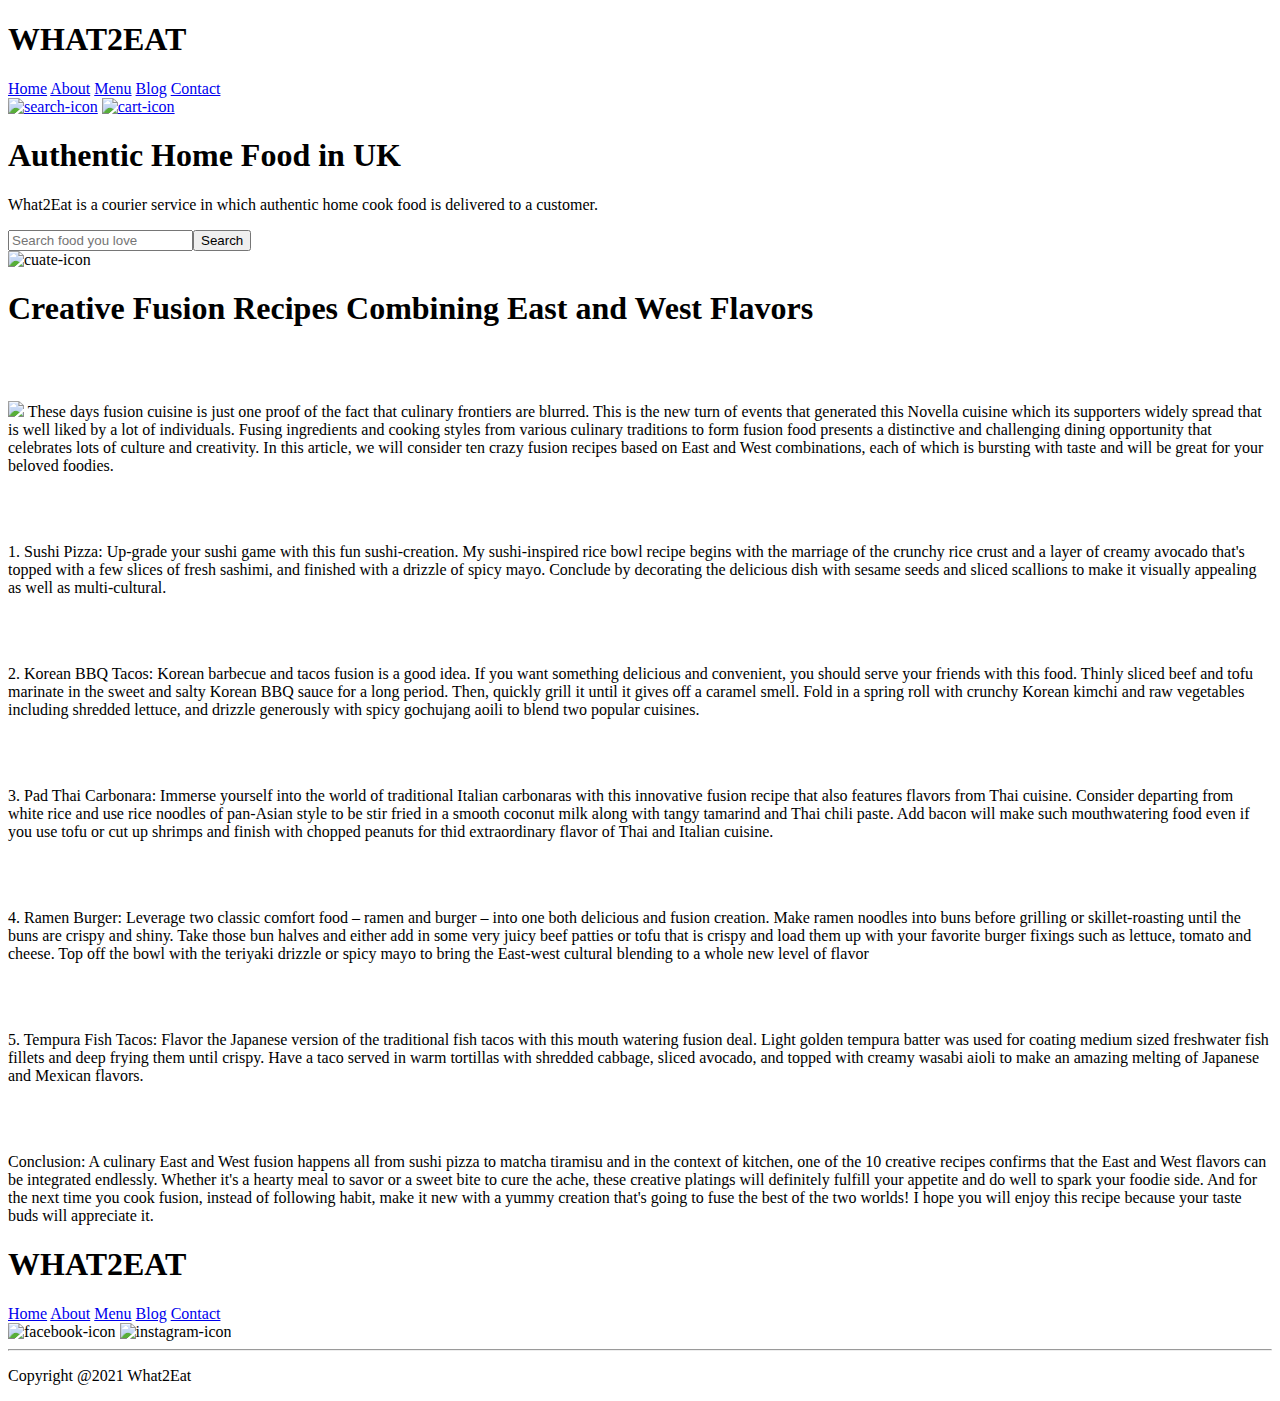
==== fusionfeast-recipes1.html @ d4540b2c "Update fusionfeast-recipes1.html" ====
<!DOCTYPE html>
<html lang="en">
  <head>
    <meta charset="UTF-8" />
    <meta http-equiv="X-UA-Compatible" content="IE=edge" />
    <meta name="viewport" content="width=device-width, initial-scale=1.0" />
    <title>What2Eat</title>
    <link rel="stylesheet" href="style.css" />

    <link rel="preconnect" href="https://fonts.googleapis.com" />
    <link rel="preconnect" href="https://fonts.gstatic.com" crossorigin />
    <link
      href="https://fonts.googleapis.com/css2?family=Squada+One&display=swap"
      rel="stylesheet"
    />
  </head>
  <body>
    <section class="firstsection" id="firstsection">
      <header>
        <div class="first">
          <h1>WHAT2EAT</h1>
        </div>
        <div class="middle">
          <a href="#firstsection">Home</a>
          <a href="#about">About</a>
          <a href="#secondsection">Menu</a>
          <a href="#fourthsection">Blog</a>
          <a href="#fifthsection">Contact</a>
        </div>
        <div class="last">
          <a href="#"
            ><img src="images/akar-icons_search.png" alt="search-icon"
          /></a>
          <a href="#"> <img src="images/cart.svg" alt="cart-icon" /></a>
        </div>
        <link rel="preconnect" href="https://fonts.googleapis.com">
<link rel="preconnect" href="https://fonts.gstatic.com" crossorigin>
<link href="https://fonts.googleapis.com/css2?family=Poppins:ital,wght@0,100;0,200;0,300;0,400;0,500;0,600;0,700;0,800;0,900;1,100;1,200;1,300;1,400;1,500;1,600;1,700;1,800;1,900&display=swap" rel="stylesheet">
      </header>

      <main id="about">
        <div class="left">
          <h1>Authentic Home Food in UK</h1>
          <p>
            What2Eat is a courier service in which authentic home cook food is
            delivered to a customer.
          </p>
          <form action="#">
            <input
              type="text"
              id="search"
              placeholder="Search food you love"
            /><input type="submit" name="Search" value="Search" id="Search" />
          </form>
        </div>
        <div class="right">
          <img src="images/cuate.png" alt="cuate-icon" />
        </div>
      </main>
    </section>

     <div>
        <h1> Creative Fusion Recipes Combining East and West Flavors</h1>
       &nbsp;&nbsp;&nbsp;&nbsp;&nbsp;&nbsp;&nbsp;&nbsp;&nbsp;&nbsp;&nbsp;&nbsp;&nbsp;&nbsp;&nbsp;&nbsp;&nbsp;&nbsp;&nbsp;&nbsp;&nbsp;&nbsp;&nbsp;&nbsp;&nbsp;&nbsp;&nbsp;&nbsp;&nbsp;&nbsp;&nbsp;&nbsp;&nbsp;&nbsp;&nbsp;&nbsp;&nbsp;&nbsp;&nbsp;&nbsp;&nbsp;&nbsp;&nbsp;&nbsp;&nbsp;&nbsp;&nbsp;&nbsp;&nbsp;&nbsp;&nbsp;&nbsp;&nbsp;&nbsp;&nbsp;&nbsp;&nbsp;&nbsp;&nbsp;&nbsp;&nbsp;&nbsp;&nbsp;&nbsp;&nbsp;&nbsp;&nbsp;&nbsp;&nbsp;&nbsp;&nbsp;&nbsp;&nbsp;&nbsp;&nbsp;&nbsp;&nbsp;&nbsp;&nbsp;&nbsp;&nbsp;&nbsp;&nbsp;&nbsp;&nbsp;&nbsp;&nbsp;&nbsp;&nbsp;&nbsp;&nbsp;&nbsp;&nbsp;&nbsp;&nbsp;&nbsp;&nbsp;&nbsp;&nbsp;&nbsp;&nbsp;&nbsp;&nbsp;&nbsp;&nbsp;&nbsp;&nbsp;&nbsp;&nbsp;&nbsp;&nbsp;&nbsp;&nbsp;&nbsp;&nbsp;&nbsp;&nbsp;&nbsp;&nbsp;&nbsp;&nbsp;&nbsp;&nbsp;&nbsp;&nbsp;&nbsp;&nbsp;&nbsp;&nbsp;&nbsp;&nbsp;&nbsp;&nbsp;&nbsp;&nbsp;&nbsp;&nbsp;&nbsp;&nbsp;&nbsp;&nbsp;&nbsp;&nbsp;&nbsp;
       &nbsp;&nbsp;&nbsp;&nbsp;&nbsp;&nbsp;&nbsp;&nbsp;&nbsp;&nbsp;&nbsp;&nbsp;&nbsp;&nbsp;&nbsp;&nbsp;&nbsp;&nbsp;&nbsp;&nbsp;&nbsp;&nbsp;&nbsp;&nbsp;&nbsp;&nbsp;&nbsp;&nbsp;&nbsp;&nbsp;&nbsp;&nbsp;&nbsp;&nbsp;&nbsp;&nbsp;&nbsp;&nbsp;&nbsp;&nbsp;&nbsp;&nbsp;&nbsp;&nbsp;&nbsp;&nbsp;&nbsp;&nbsp;&nbsp;&nbsp;&nbsp;&nbsp;&nbsp;&nbsp;&nbsp;&nbsp;&nbsp;&nbsp;&nbsp;&nbsp;&nbsp;&nbsp;&nbsp;&nbsp;&nbsp;&nbsp;&nbsp;&nbsp;&nbsp;&nbsp;&nbsp;&nbsp;&nbsp;&nbsp;&nbsp;&nbsp;&nbsp;&nbsp;&nbsp;&nbsp;&nbsp;&nbsp;&nbsp;&nbsp;&nbsp;&nbsp;&nbsp;&nbsp;&nbsp;&nbsp;&nbsp;&nbsp;&nbsp;&nbsp;&nbsp;&nbsp;&nbsp;&nbsp;&nbsp;&nbsp;&nbsp;&nbsp;&nbsp;&nbsp;&nbsp;&nbsp;&nbsp;&nbsp;&nbsp;&nbsp;&nbsp;&nbsp;&nbsp;&nbsp;&nbsp;&nbsp;&nbsp;&nbsp;&nbsp;&nbsp;&nbsp;&nbsp;&nbsp;&nbsp;&nbsp;&nbsp;&nbsp;&nbsp;&nbsp;&nbsp;&nbsp;&nbsp;&nbsp;&nbsp;&nbsp;&nbsp;&nbsp;&nbsp;&nbsp;&nbsp;&nbsp;&nbsp;&nbsp;&nbsp;
       &nbsp;&nbsp;&nbsp;&nbsp;&nbsp;&nbsp;&nbsp;&nbsp;&nbsp;&nbsp;&nbsp;&nbsp;&nbsp;&nbsp;&nbsp;&nbsp;&nbsp;&nbsp;&nbsp;&nbsp;&nbsp;&nbsp;&nbsp;&nbsp;&nbsp;&nbsp;&nbsp;&nbsp;&nbsp;&nbsp;&nbsp;&nbsp;&nbsp;&nbsp;&nbsp;&nbsp;&nbsp;&nbsp;&nbsp;&nbsp;&nbsp;&nbsp;&nbsp;&nbsp;&nbsp;&nbsp;&nbsp;&nbsp;&nbsp;&nbsp;&nbsp;&nbsp;&nbsp;&nbsp;&nbsp;&nbsp;&nbsp;&nbsp;&nbsp;&nbsp;&nbsp;&nbsp;&nbsp;&nbsp;&nbsp;&nbsp;&nbsp;&nbsp;&nbsp;&nbsp;&nbsp;&nbsp;&nbsp;&nbsp;&nbsp;&nbsp;&nbsp;&nbsp;&nbsp;&nbsp;&nbsp;&nbsp;&nbsp;&nbsp;&nbsp;&nbsp;&nbsp;&nbsp;&nbsp;&nbsp;&nbsp;&nbsp;&nbsp;&nbsp;&nbsp;&nbsp;&nbsp;&nbsp;&nbsp;&nbsp;&nbsp;&nbsp;&nbsp;&nbsp;&nbsp;&nbsp;&nbsp;&nbsp;&nbsp;&nbsp;&nbsp;&nbsp;&nbsp;&nbsp;&nbsp;&nbsp;&nbsp;&nbsp;&nbsp;&nbsp;&nbsp;&nbsp;&nbsp;&nbsp;&nbsp;&nbsp;&nbsp;&nbsp;&nbsp;&nbsp;&nbsp;&nbsp;&nbsp;&nbsp;&nbsp;&nbsp;&nbsp;&nbsp;&nbsp;&nbsp;&nbsp;&nbsp;&nbsp;&nbsp;
       &nbsp;&nbsp;&nbsp;&nbsp;&nbsp;&nbsp;&nbsp;&nbsp;&nbsp;&nbsp;&nbsp;&nbsp;&nbsp;&nbsp;&nbsp;&nbsp;&nbsp;&nbsp;&nbsp;&nbsp;&nbsp;&nbsp;&nbsp;&nbsp;&nbsp;&nbsp;&nbsp;&nbsp;&nbsp;&nbsp;&nbsp;&nbsp;&nbsp;&nbsp;&nbsp;&nbsp;&nbsp;&nbsp;&nbsp;&nbsp;&nbsp;&nbsp;&nbsp;&nbsp;&nbsp;&nbsp;&nbsp;&nbsp;&nbsp;&nbsp;&nbsp;&nbsp;&nbsp;&nbsp;&nbsp;&nbsp;&nbsp;&nbsp;&nbsp;&nbsp;&nbsp;&nbsp;&nbsp;&nbsp;&nbsp;&nbsp;&nbsp;&nbsp;&nbsp;&nbsp;&nbsp;&nbsp;&nbsp;&nbsp;&nbsp;&nbsp;&nbsp;&nbsp;&nbsp;&nbsp;&nbsp;&nbsp;&nbsp;&nbsp;&nbsp;&nbsp;&nbsp;&nbsp;&nbsp;&nbsp;&nbsp;&nbsp;&nbsp;&nbsp;&nbsp;&nbsp;&nbsp;&nbsp;&nbsp;&nbsp;&nbsp;&nbsp;&nbsp;&nbsp;&nbsp;&nbsp;&nbsp;&nbsp;&nbsp;&nbsp;&nbsp;&nbsp;&nbsp;&nbsp;&nbsp;&nbsp;&nbsp;&nbsp;&nbsp;&nbsp;&nbsp;&nbsp;&nbsp;&nbsp;&nbsp;&nbsp;&nbsp;&nbsp;&nbsp;&nbsp;&nbsp;&nbsp;&nbsp;&nbsp;&nbsp;&nbsp;&nbsp;&nbsp;&nbsp;&nbsp;&nbsp;&nbsp;&nbsp;&nbsp;
      
          <p>
          <img src="images/1.jpeg">
          These days fusion cuisine is just one proof of the fact that culinary frontiers are blurred. This is the new turn of events that generated this Novella cuisine which its supporters widely spread that is well liked by a lot of individuals. Fusing ingredients and cooking styles from various culinary traditions to form fusion food presents a distinctive and challenging dining opportunity that celebrates lots of culture and creativity. In this article, we will consider ten crazy fusion recipes based on East and West combinations, each of which is bursting with taste and will be great for your beloved foodies.        </p>
          &nbsp;&nbsp;&nbsp;&nbsp;&nbsp;&nbsp;&nbsp;&nbsp;&nbsp;&nbsp;&nbsp;&nbsp;&nbsp;&nbsp;&nbsp;&nbsp;&nbsp;&nbsp;&nbsp;&nbsp;&nbsp;&nbsp;&nbsp;&nbsp;&nbsp;&nbsp;&nbsp;&nbsp;&nbsp;&nbsp;&nbsp;&nbsp;&nbsp;&nbsp;&nbsp;&nbsp;&nbsp;&nbsp;&nbsp;&nbsp;&nbsp;&nbsp;&nbsp;&nbsp;&nbsp;&nbsp;&nbsp;&nbsp;&nbsp;&nbsp;&nbsp;&nbsp;&nbsp;&nbsp;&nbsp;&nbsp;&nbsp;&nbsp;&nbsp;&nbsp;&nbsp;&nbsp;&nbsp;&nbsp;&nbsp;&nbsp;&nbsp;&nbsp;&nbsp;&nbsp;&nbsp;&nbsp;&nbsp;&nbsp;&nbsp;&nbsp;&nbsp;&nbsp;&nbsp;&nbsp;&nbsp;&nbsp;&nbsp;&nbsp;&nbsp;&nbsp;&nbsp;&nbsp;&nbsp;&nbsp;&nbsp;&nbsp;&nbsp;&nbsp;&nbsp;&nbsp;&nbsp;&nbsp;&nbsp;&nbsp;&nbsp;&nbsp;&nbsp;&nbsp;&nbsp;&nbsp;&nbsp;&nbsp;&nbsp;&nbsp;&nbsp;&nbsp;&nbsp;&nbsp;&nbsp;&nbsp;&nbsp;&nbsp;&nbsp;&nbsp;&nbsp;&nbsp;&nbsp;&nbsp;&nbsp;&nbsp;&nbsp;&nbsp;&nbsp;&nbsp;&nbsp;&nbsp;&nbsp;&nbsp;&nbsp;&nbsp;&nbsp;&nbsp;&nbsp;&nbsp;&nbsp;&nbsp;&nbsp;&nbsp;
          &nbsp;&nbsp;&nbsp;&nbsp;&nbsp;&nbsp;&nbsp;&nbsp;&nbsp;&nbsp;&nbsp;&nbsp;&nbsp;&nbsp;&nbsp;&nbsp;&nbsp;&nbsp;&nbsp;&nbsp;&nbsp;&nbsp;&nbsp;&nbsp;&nbsp;&nbsp;&nbsp;&nbsp;&nbsp;&nbsp;&nbsp;&nbsp;&nbsp;&nbsp;&nbsp;&nbsp;&nbsp;&nbsp;&nbsp;&nbsp;&nbsp;&nbsp;&nbsp;&nbsp;&nbsp;&nbsp;&nbsp;&nbsp;&nbsp;&nbsp;&nbsp;&nbsp;&nbsp;&nbsp;&nbsp;&nbsp;&nbsp;&nbsp;&nbsp;&nbsp;&nbsp;&nbsp;&nbsp;&nbsp;&nbsp;&nbsp;&nbsp;&nbsp;&nbsp;&nbsp;&nbsp;&nbsp;&nbsp;&nbsp;&nbsp;&nbsp;&nbsp;&nbsp;&nbsp;&nbsp;&nbsp;&nbsp;&nbsp;&nbsp;&nbsp;&nbsp;&nbsp;&nbsp;&nbsp;&nbsp;&nbsp;&nbsp;&nbsp;&nbsp;&nbsp;&nbsp;&nbsp;&nbsp;&nbsp;&nbsp;&nbsp;&nbsp;&nbsp;&nbsp;&nbsp;&nbsp;&nbsp;&nbsp;&nbsp;&nbsp;&nbsp;&nbsp;&nbsp;&nbsp;&nbsp;&nbsp;&nbsp;&nbsp;&nbsp;&nbsp;&nbsp;&nbsp;&nbsp;&nbsp;&nbsp;&nbsp;&nbsp;&nbsp;&nbsp;&nbsp;&nbsp;&nbsp;&nbsp;&nbsp;&nbsp;&nbsp;&nbsp;&nbsp;&nbsp;&nbsp;&nbsp;&nbsp;&nbsp;&nbsp;
          &nbsp;&nbsp;&nbsp;&nbsp;&nbsp;&nbsp;&nbsp;&nbsp;&nbsp;&nbsp;&nbsp;&nbsp;&nbsp;&nbsp;&nbsp;&nbsp;&nbsp;&nbsp;&nbsp;&nbsp;&nbsp;&nbsp;&nbsp;&nbsp;&nbsp;&nbsp;&nbsp;&nbsp;&nbsp;&nbsp;&nbsp;&nbsp;&nbsp;&nbsp;&nbsp;&nbsp;&nbsp;&nbsp;&nbsp;&nbsp;&nbsp;&nbsp;&nbsp;&nbsp;&nbsp;&nbsp;&nbsp;&nbsp;&nbsp;&nbsp;&nbsp;&nbsp;&nbsp;&nbsp;&nbsp;&nbsp;&nbsp;&nbsp;&nbsp;&nbsp;&nbsp;&nbsp;&nbsp;&nbsp;&nbsp;&nbsp;&nbsp;&nbsp;&nbsp;&nbsp;&nbsp;&nbsp;&nbsp;&nbsp;&nbsp;&nbsp;&nbsp;&nbsp;&nbsp;&nbsp;&nbsp;&nbsp;&nbsp;&nbsp;&nbsp;&nbsp;&nbsp;&nbsp;&nbsp;&nbsp;&nbsp;&nbsp;&nbsp;&nbsp;&nbsp;&nbsp;&nbsp;&nbsp;&nbsp;&nbsp;&nbsp;&nbsp;&nbsp;&nbsp;&nbsp;&nbsp;&nbsp;&nbsp;&nbsp;&nbsp;&nbsp;&nbsp;&nbsp;&nbsp;&nbsp;&nbsp;&nbsp;&nbsp;&nbsp;&nbsp;&nbsp;&nbsp;&nbsp;&nbsp;&nbsp;&nbsp;&nbsp;&nbsp;&nbsp;&nbsp;&nbsp;&nbsp;&nbsp;&nbsp;&nbsp;&nbsp;&nbsp;&nbsp;&nbsp;&nbsp;&nbsp;&nbsp;&nbsp;&nbsp;
          &nbsp;&nbsp;&nbsp;&nbsp;&nbsp;&nbsp;&nbsp;&nbsp;&nbsp;&nbsp;&nbsp;&nbsp;&nbsp;&nbsp;&nbsp;&nbsp;&nbsp;&nbsp;&nbsp;&nbsp;&nbsp;&nbsp;&nbsp;&nbsp;&nbsp;&nbsp;&nbsp;&nbsp;&nbsp;&nbsp;&nbsp;&nbsp;&nbsp;&nbsp;&nbsp;&nbsp;&nbsp;&nbsp;&nbsp;&nbsp;&nbsp;&nbsp;&nbsp;&nbsp;&nbsp;&nbsp;&nbsp;&nbsp;&nbsp;&nbsp;&nbsp;&nbsp;&nbsp;&nbsp;&nbsp;&nbsp;&nbsp;&nbsp;&nbsp;&nbsp;&nbsp;&nbsp;&nbsp;&nbsp;&nbsp;&nbsp;&nbsp;&nbsp;&nbsp;&nbsp;&nbsp;&nbsp;&nbsp;&nbsp;&nbsp;&nbsp;&nbsp;&nbsp;&nbsp;&nbsp;&nbsp;&nbsp;&nbsp;&nbsp;&nbsp;&nbsp;&nbsp;&nbsp;&nbsp;&nbsp;&nbsp;&nbsp;&nbsp;&nbsp;&nbsp;&nbsp;&nbsp;&nbsp;&nbsp;&nbsp;&nbsp;&nbsp;&nbsp;&nbsp;&nbsp;&nbsp;&nbsp;&nbsp;&nbsp;&nbsp;&nbsp;&nbsp;&nbsp;&nbsp;&nbsp;&nbsp;&nbsp;&nbsp;&nbsp;&nbsp;&nbsp;&nbsp;&nbsp;&nbsp;&nbsp;&nbsp;&nbsp;&nbsp;&nbsp;&nbsp;&nbsp;&nbsp;&nbsp;&nbsp;&nbsp;&nbsp;&nbsp;&nbsp;&nbsp;&nbsp;&nbsp;&nbsp;&nbsp;&nbsp;
          <p>
            1. Sushi Pizza:
            Up-grade your sushi game with this fun sushi-creation. My sushi-inspired rice bowl recipe begins with the marriage of the crunchy rice crust and a layer of creamy avocado that's topped with a few slices of fresh sashimi, and finished with a drizzle of spicy mayo. Conclude by decorating the delicious dish with sesame seeds and sliced scallions to make it visually appealing as well as multi-cultural.
          </p>
          &nbsp;&nbsp;&nbsp;&nbsp;&nbsp;&nbsp;&nbsp;&nbsp;&nbsp;&nbsp;&nbsp;&nbsp;&nbsp;&nbsp;&nbsp;&nbsp;&nbsp;&nbsp;&nbsp;&nbsp;&nbsp;&nbsp;&nbsp;&nbsp;&nbsp;&nbsp;&nbsp;&nbsp;&nbsp;&nbsp;&nbsp;&nbsp;&nbsp;&nbsp;&nbsp;&nbsp;&nbsp;&nbsp;&nbsp;&nbsp;&nbsp;&nbsp;&nbsp;&nbsp;&nbsp;&nbsp;&nbsp;&nbsp;&nbsp;&nbsp;&nbsp;&nbsp;&nbsp;&nbsp;&nbsp;&nbsp;&nbsp;&nbsp;&nbsp;&nbsp;&nbsp;&nbsp;&nbsp;&nbsp;&nbsp;&nbsp;&nbsp;&nbsp;&nbsp;&nbsp;&nbsp;&nbsp;&nbsp;&nbsp;&nbsp;&nbsp;&nbsp;&nbsp;&nbsp;&nbsp;&nbsp;&nbsp;&nbsp;&nbsp;&nbsp;&nbsp;&nbsp;&nbsp;&nbsp;&nbsp;&nbsp;&nbsp;&nbsp;&nbsp;&nbsp;&nbsp;&nbsp;&nbsp;&nbsp;&nbsp;&nbsp;&nbsp;&nbsp;&nbsp;&nbsp;&nbsp;&nbsp;&nbsp;&nbsp;&nbsp;&nbsp;&nbsp;&nbsp;&nbsp;&nbsp;&nbsp;&nbsp;&nbsp;&nbsp;&nbsp;&nbsp;&nbsp;&nbsp;&nbsp;&nbsp;&nbsp;&nbsp;&nbsp;&nbsp;&nbsp;&nbsp;&nbsp;&nbsp;&nbsp;&nbsp;&nbsp;&nbsp;&nbsp;&nbsp;&nbsp;&nbsp;&nbsp;&nbsp;&nbsp;
          &nbsp;&nbsp;&nbsp;&nbsp;&nbsp;&nbsp;&nbsp;&nbsp;&nbsp;&nbsp;&nbsp;&nbsp;&nbsp;&nbsp;&nbsp;&nbsp;&nbsp;&nbsp;&nbsp;&nbsp;&nbsp;&nbsp;&nbsp;&nbsp;&nbsp;&nbsp;&nbsp;&nbsp;&nbsp;&nbsp;&nbsp;&nbsp;&nbsp;&nbsp;&nbsp;&nbsp;&nbsp;&nbsp;&nbsp;&nbsp;&nbsp;&nbsp;&nbsp;&nbsp;&nbsp;&nbsp;&nbsp;&nbsp;&nbsp;&nbsp;&nbsp;&nbsp;&nbsp;&nbsp;&nbsp;&nbsp;&nbsp;&nbsp;&nbsp;&nbsp;&nbsp;&nbsp;&nbsp;&nbsp;&nbsp;&nbsp;&nbsp;&nbsp;&nbsp;&nbsp;&nbsp;&nbsp;&nbsp;&nbsp;&nbsp;&nbsp;&nbsp;&nbsp;&nbsp;&nbsp;&nbsp;&nbsp;&nbsp;&nbsp;&nbsp;&nbsp;&nbsp;&nbsp;&nbsp;&nbsp;&nbsp;&nbsp;&nbsp;&nbsp;&nbsp;&nbsp;&nbsp;&nbsp;&nbsp;&nbsp;&nbsp;&nbsp;&nbsp;&nbsp;&nbsp;&nbsp;&nbsp;&nbsp;&nbsp;&nbsp;&nbsp;&nbsp;&nbsp;&nbsp;&nbsp;&nbsp;&nbsp;&nbsp;&nbsp;&nbsp;&nbsp;&nbsp;&nbsp;&nbsp;&nbsp;&nbsp;&nbsp;&nbsp;&nbsp;&nbsp;&nbsp;&nbsp;&nbsp;&nbsp;&nbsp;&nbsp;&nbsp;&nbsp;&nbsp;&nbsp;&nbsp;&nbsp;&nbsp;&nbsp;
          &nbsp;&nbsp;&nbsp;&nbsp;&nbsp;&nbsp;&nbsp;&nbsp;&nbsp;&nbsp;&nbsp;&nbsp;&nbsp;&nbsp;&nbsp;&nbsp;&nbsp;&nbsp;&nbsp;&nbsp;&nbsp;&nbsp;&nbsp;&nbsp;&nbsp;&nbsp;&nbsp;&nbsp;&nbsp;&nbsp;&nbsp;&nbsp;&nbsp;&nbsp;&nbsp;&nbsp;&nbsp;&nbsp;&nbsp;&nbsp;&nbsp;&nbsp;&nbsp;&nbsp;&nbsp;&nbsp;&nbsp;&nbsp;&nbsp;&nbsp;&nbsp;&nbsp;&nbsp;&nbsp;&nbsp;&nbsp;&nbsp;&nbsp;&nbsp;&nbsp;&nbsp;&nbsp;&nbsp;&nbsp;&nbsp;&nbsp;&nbsp;&nbsp;&nbsp;&nbsp;&nbsp;&nbsp;&nbsp;&nbsp;&nbsp;&nbsp;&nbsp;&nbsp;&nbsp;&nbsp;&nbsp;&nbsp;&nbsp;&nbsp;&nbsp;&nbsp;&nbsp;&nbsp;&nbsp;&nbsp;&nbsp;&nbsp;&nbsp;&nbsp;&nbsp;&nbsp;&nbsp;&nbsp;&nbsp;&nbsp;&nbsp;&nbsp;&nbsp;&nbsp;&nbsp;&nbsp;&nbsp;&nbsp;&nbsp;&nbsp;&nbsp;&nbsp;&nbsp;&nbsp;&nbsp;&nbsp;&nbsp;&nbsp;&nbsp;&nbsp;&nbsp;&nbsp;&nbsp;&nbsp;&nbsp;&nbsp;&nbsp;&nbsp;&nbsp;&nbsp;&nbsp;&nbsp;&nbsp;&nbsp;&nbsp;&nbsp;&nbsp;&nbsp;&nbsp;&nbsp;&nbsp;&nbsp;&nbsp;&nbsp;
          &nbsp;&nbsp;&nbsp;&nbsp;&nbsp;&nbsp;&nbsp;&nbsp;&nbsp;&nbsp;&nbsp;&nbsp;&nbsp;&nbsp;&nbsp;&nbsp;&nbsp;&nbsp;&nbsp;&nbsp;&nbsp;&nbsp;&nbsp;&nbsp;&nbsp;&nbsp;&nbsp;&nbsp;&nbsp;&nbsp;&nbsp;&nbsp;&nbsp;&nbsp;&nbsp;&nbsp;&nbsp;&nbsp;&nbsp;&nbsp;&nbsp;&nbsp;&nbsp;&nbsp;&nbsp;&nbsp;&nbsp;&nbsp;&nbsp;&nbsp;&nbsp;&nbsp;&nbsp;&nbsp;&nbsp;&nbsp;&nbsp;&nbsp;&nbsp;&nbsp;&nbsp;&nbsp;&nbsp;&nbsp;&nbsp;&nbsp;&nbsp;&nbsp;&nbsp;&nbsp;&nbsp;&nbsp;&nbsp;&nbsp;&nbsp;&nbsp;&nbsp;&nbsp;&nbsp;&nbsp;&nbsp;&nbsp;&nbsp;&nbsp;&nbsp;&nbsp;&nbsp;&nbsp;&nbsp;&nbsp;&nbsp;&nbsp;&nbsp;&nbsp;&nbsp;&nbsp;&nbsp;&nbsp;&nbsp;&nbsp;&nbsp;&nbsp;&nbsp;&nbsp;&nbsp;&nbsp;&nbsp;&nbsp;&nbsp;&nbsp;&nbsp;&nbsp;&nbsp;&nbsp;&nbsp;&nbsp;&nbsp;&nbsp;&nbsp;&nbsp;&nbsp;&nbsp;&nbsp;&nbsp;&nbsp;&nbsp;&nbsp;&nbsp;&nbsp;&nbsp;&nbsp;&nbsp;&nbsp;&nbsp;&nbsp;&nbsp;&nbsp;&nbsp;&nbsp;&nbsp;&nbsp;&nbsp;&nbsp;&nbsp;
          <p>
            2. Korean BBQ Tacos:
            Korean barbecue and tacos fusion is a good idea. If you want something delicious and convenient, you should serve your friends with this food. Thinly sliced beef and tofu marinate in the sweet and salty Korean BBQ sauce for a long period. Then, quickly grill it until it gives off a caramel smell. Fold in a spring roll with crunchy Korean kimchi and raw vegetables including shredded lettuce, and drizzle generously with spicy gochujang aoili to blend two popular cuisines.
          </p>
           &nbsp;&nbsp;&nbsp;&nbsp;&nbsp;&nbsp;&nbsp;&nbsp;&nbsp;&nbsp;&nbsp;&nbsp;&nbsp;&nbsp;&nbsp;&nbsp;&nbsp;&nbsp;&nbsp;&nbsp;&nbsp;&nbsp;&nbsp;&nbsp;&nbsp;&nbsp;&nbsp;&nbsp;&nbsp;&nbsp;&nbsp;&nbsp;&nbsp;&nbsp;&nbsp;&nbsp;&nbsp;&nbsp;&nbsp;&nbsp;&nbsp;&nbsp;&nbsp;&nbsp;&nbsp;&nbsp;&nbsp;&nbsp;&nbsp;&nbsp;&nbsp;&nbsp;&nbsp;&nbsp;&nbsp;&nbsp;&nbsp;&nbsp;&nbsp;&nbsp;&nbsp;&nbsp;&nbsp;&nbsp;&nbsp;&nbsp;&nbsp;&nbsp;&nbsp;&nbsp;&nbsp;&nbsp;&nbsp;&nbsp;&nbsp;&nbsp;&nbsp;&nbsp;&nbsp;&nbsp;&nbsp;&nbsp;&nbsp;&nbsp;&nbsp;&nbsp;&nbsp;&nbsp;&nbsp;&nbsp;&nbsp;&nbsp;&nbsp;&nbsp;&nbsp;&nbsp;&nbsp;&nbsp;&nbsp;&nbsp;&nbsp;&nbsp;&nbsp;&nbsp;&nbsp;&nbsp;&nbsp;&nbsp;&nbsp;&nbsp;&nbsp;&nbsp;&nbsp;&nbsp;&nbsp;&nbsp;&nbsp;&nbsp;&nbsp;&nbsp;&nbsp;&nbsp;&nbsp;&nbsp;&nbsp;&nbsp;&nbsp;&nbsp;&nbsp;&nbsp;&nbsp;&nbsp;&nbsp;&nbsp;&nbsp;&nbsp;&nbsp;&nbsp;&nbsp;&nbsp;&nbsp;&nbsp;&nbsp;&nbsp;
          &nbsp;&nbsp;&nbsp;&nbsp;&nbsp;&nbsp;&nbsp;&nbsp;&nbsp;&nbsp;&nbsp;&nbsp;&nbsp;&nbsp;&nbsp;&nbsp;&nbsp;&nbsp;&nbsp;&nbsp;&nbsp;&nbsp;&nbsp;&nbsp;&nbsp;&nbsp;&nbsp;&nbsp;&nbsp;&nbsp;&nbsp;&nbsp;&nbsp;&nbsp;&nbsp;&nbsp;&nbsp;&nbsp;&nbsp;&nbsp;&nbsp;&nbsp;&nbsp;&nbsp;&nbsp;&nbsp;&nbsp;&nbsp;&nbsp;&nbsp;&nbsp;&nbsp;&nbsp;&nbsp;&nbsp;&nbsp;&nbsp;&nbsp;&nbsp;&nbsp;&nbsp;&nbsp;&nbsp;&nbsp;&nbsp;&nbsp;&nbsp;&nbsp;&nbsp;&nbsp;&nbsp;&nbsp;&nbsp;&nbsp;&nbsp;&nbsp;&nbsp;&nbsp;&nbsp;&nbsp;&nbsp;&nbsp;&nbsp;&nbsp;&nbsp;&nbsp;&nbsp;&nbsp;&nbsp;&nbsp;&nbsp;&nbsp;&nbsp;&nbsp;&nbsp;&nbsp;&nbsp;&nbsp;&nbsp;&nbsp;&nbsp;&nbsp;&nbsp;&nbsp;&nbsp;&nbsp;&nbsp;&nbsp;&nbsp;&nbsp;&nbsp;&nbsp;&nbsp;&nbsp;&nbsp;&nbsp;&nbsp;&nbsp;&nbsp;&nbsp;&nbsp;&nbsp;&nbsp;&nbsp;&nbsp;&nbsp;&nbsp;&nbsp;&nbsp;&nbsp;&nbsp;&nbsp;&nbsp;&nbsp;&nbsp;&nbsp;&nbsp;&nbsp;&nbsp;&nbsp;&nbsp;&nbsp;&nbsp;&nbsp;
          &nbsp;&nbsp;&nbsp;&nbsp;&nbsp;&nbsp;&nbsp;&nbsp;&nbsp;&nbsp;&nbsp;&nbsp;&nbsp;&nbsp;&nbsp;&nbsp;&nbsp;&nbsp;&nbsp;&nbsp;&nbsp;&nbsp;&nbsp;&nbsp;&nbsp;&nbsp;&nbsp;&nbsp;&nbsp;&nbsp;&nbsp;&nbsp;&nbsp;&nbsp;&nbsp;&nbsp;&nbsp;&nbsp;&nbsp;&nbsp;&nbsp;&nbsp;&nbsp;&nbsp;&nbsp;&nbsp;&nbsp;&nbsp;&nbsp;&nbsp;&nbsp;&nbsp;&nbsp;&nbsp;&nbsp;&nbsp;&nbsp;&nbsp;&nbsp;&nbsp;&nbsp;&nbsp;&nbsp;&nbsp;&nbsp;&nbsp;&nbsp;&nbsp;&nbsp;&nbsp;&nbsp;&nbsp;&nbsp;&nbsp;&nbsp;&nbsp;&nbsp;&nbsp;&nbsp;&nbsp;&nbsp;&nbsp;&nbsp;&nbsp;&nbsp;&nbsp;&nbsp;&nbsp;&nbsp;&nbsp;&nbsp;&nbsp;&nbsp;&nbsp;&nbsp;&nbsp;&nbsp;&nbsp;&nbsp;&nbsp;&nbsp;&nbsp;&nbsp;&nbsp;&nbsp;&nbsp;&nbsp;&nbsp;&nbsp;&nbsp;&nbsp;&nbsp;&nbsp;&nbsp;&nbsp;&nbsp;&nbsp;&nbsp;&nbsp;&nbsp;&nbsp;&nbsp;&nbsp;&nbsp;&nbsp;&nbsp;&nbsp;&nbsp;&nbsp;&nbsp;&nbsp;&nbsp;&nbsp;&nbsp;&nbsp;&nbsp;&nbsp;&nbsp;&nbsp;&nbsp;&nbsp;&nbsp;&nbsp;&nbsp;
          &nbsp;&nbsp;&nbsp;&nbsp;&nbsp;&nbsp;&nbsp;&nbsp;&nbsp;&nbsp;&nbsp;&nbsp;&nbsp;&nbsp;&nbsp;&nbsp;&nbsp;&nbsp;&nbsp;&nbsp;&nbsp;&nbsp;&nbsp;&nbsp;&nbsp;&nbsp;&nbsp;&nbsp;&nbsp;&nbsp;&nbsp;&nbsp;&nbsp;&nbsp;&nbsp;&nbsp;&nbsp;&nbsp;&nbsp;&nbsp;&nbsp;&nbsp;&nbsp;&nbsp;&nbsp;&nbsp;&nbsp;&nbsp;&nbsp;&nbsp;&nbsp;&nbsp;&nbsp;&nbsp;&nbsp;&nbsp;&nbsp;&nbsp;&nbsp;&nbsp;&nbsp;&nbsp;&nbsp;&nbsp;&nbsp;&nbsp;&nbsp;&nbsp;&nbsp;&nbsp;&nbsp;&nbsp;&nbsp;&nbsp;&nbsp;&nbsp;&nbsp;&nbsp;&nbsp;&nbsp;&nbsp;&nbsp;&nbsp;&nbsp;&nbsp;&nbsp;&nbsp;&nbsp;&nbsp;&nbsp;&nbsp;&nbsp;&nbsp;&nbsp;&nbsp;&nbsp;&nbsp;&nbsp;&nbsp;&nbsp;&nbsp;&nbsp;&nbsp;&nbsp;&nbsp;&nbsp;&nbsp;&nbsp;&nbsp;&nbsp;&nbsp;&nbsp;&nbsp;&nbsp;&nbsp;&nbsp;&nbsp;&nbsp;&nbsp;&nbsp;&nbsp;&nbsp;&nbsp;&nbsp;&nbsp;&nbsp;&nbsp;&nbsp;&nbsp;&nbsp;&nbsp;&nbsp;&nbsp;&nbsp;&nbsp;&nbsp;&nbsp;&nbsp;&nbsp;&nbsp;&nbsp;&nbsp;&nbsp;&nbsp;
          <p>
            3. Pad Thai Carbonara:
            Immerse yourself into the world of traditional Italian carbonaras with this innovative fusion recipe that also features flavors from Thai cuisine. Consider departing from white rice and use rice noodles of pan-Asian style to be stir fried in a smooth coconut milk along with tangy tamarind and Thai chili paste. Add bacon will make such mouthwatering food even if you use tofu or cut up shrimps and finish with chopped peanuts for thid extraordinary flavor of Thai and Italian cuisine.
          </p>
        &nbsp;&nbsp;&nbsp;&nbsp;&nbsp;&nbsp;&nbsp;&nbsp;&nbsp;&nbsp;&nbsp;&nbsp;&nbsp;&nbsp;&nbsp;&nbsp;&nbsp;&nbsp;&nbsp;&nbsp;&nbsp;&nbsp;&nbsp;&nbsp;&nbsp;&nbsp;&nbsp;&nbsp;&nbsp;&nbsp;&nbsp;&nbsp;&nbsp;&nbsp;&nbsp;&nbsp;&nbsp;&nbsp;&nbsp;&nbsp;&nbsp;&nbsp;&nbsp;&nbsp;&nbsp;&nbsp;&nbsp;&nbsp;&nbsp;&nbsp;&nbsp;&nbsp;&nbsp;&nbsp;&nbsp;&nbsp;&nbsp;&nbsp;&nbsp;&nbsp;&nbsp;&nbsp;&nbsp;&nbsp;&nbsp;&nbsp;&nbsp;&nbsp;&nbsp;&nbsp;&nbsp;&nbsp;&nbsp;&nbsp;&nbsp;&nbsp;&nbsp;&nbsp;&nbsp;&nbsp;&nbsp;&nbsp;&nbsp;&nbsp;&nbsp;&nbsp;&nbsp;&nbsp;&nbsp;&nbsp;&nbsp;&nbsp;&nbsp;&nbsp;&nbsp;&nbsp;&nbsp;&nbsp;&nbsp;&nbsp;&nbsp;&nbsp;&nbsp;&nbsp;&nbsp;&nbsp;&nbsp;&nbsp;&nbsp;&nbsp;&nbsp;&nbsp;&nbsp;&nbsp;&nbsp;&nbsp;&nbsp;&nbsp;&nbsp;&nbsp;&nbsp;&nbsp;&nbsp;&nbsp;&nbsp;&nbsp;&nbsp;&nbsp;&nbsp;&nbsp;&nbsp;&nbsp;&nbsp;&nbsp;&nbsp;&nbsp;&nbsp;&nbsp;&nbsp;&nbsp;&nbsp;&nbsp;&nbsp;&nbsp;
          &nbsp;&nbsp;&nbsp;&nbsp;&nbsp;&nbsp;&nbsp;&nbsp;&nbsp;&nbsp;&nbsp;&nbsp;&nbsp;&nbsp;&nbsp;&nbsp;&nbsp;&nbsp;&nbsp;&nbsp;&nbsp;&nbsp;&nbsp;&nbsp;&nbsp;&nbsp;&nbsp;&nbsp;&nbsp;&nbsp;&nbsp;&nbsp;&nbsp;&nbsp;&nbsp;&nbsp;&nbsp;&nbsp;&nbsp;&nbsp;&nbsp;&nbsp;&nbsp;&nbsp;&nbsp;&nbsp;&nbsp;&nbsp;&nbsp;&nbsp;&nbsp;&nbsp;&nbsp;&nbsp;&nbsp;&nbsp;&nbsp;&nbsp;&nbsp;&nbsp;&nbsp;&nbsp;&nbsp;&nbsp;&nbsp;&nbsp;&nbsp;&nbsp;&nbsp;&nbsp;&nbsp;&nbsp;&nbsp;&nbsp;&nbsp;&nbsp;&nbsp;&nbsp;&nbsp;&nbsp;&nbsp;&nbsp;&nbsp;&nbsp;&nbsp;&nbsp;&nbsp;&nbsp;&nbsp;&nbsp;&nbsp;&nbsp;&nbsp;&nbsp;&nbsp;&nbsp;&nbsp;&nbsp;&nbsp;&nbsp;&nbsp;&nbsp;&nbsp;&nbsp;&nbsp;&nbsp;&nbsp;&nbsp;&nbsp;&nbsp;&nbsp;&nbsp;&nbsp;&nbsp;&nbsp;&nbsp;&nbsp;&nbsp;&nbsp;&nbsp;&nbsp;&nbsp;&nbsp;&nbsp;&nbsp;&nbsp;&nbsp;&nbsp;&nbsp;&nbsp;&nbsp;&nbsp;&nbsp;&nbsp;&nbsp;&nbsp;&nbsp;&nbsp;&nbsp;&nbsp;&nbsp;&nbsp;&nbsp;&nbsp;
          &nbsp;&nbsp;&nbsp;&nbsp;&nbsp;&nbsp;&nbsp;&nbsp;&nbsp;&nbsp;&nbsp;&nbsp;&nbsp;&nbsp;&nbsp;&nbsp;&nbsp;&nbsp;&nbsp;&nbsp;&nbsp;&nbsp;&nbsp;&nbsp;&nbsp;&nbsp;&nbsp;&nbsp;&nbsp;&nbsp;&nbsp;&nbsp;&nbsp;&nbsp;&nbsp;&nbsp;&nbsp;&nbsp;&nbsp;&nbsp;&nbsp;&nbsp;&nbsp;&nbsp;&nbsp;&nbsp;&nbsp;&nbsp;&nbsp;&nbsp;&nbsp;&nbsp;&nbsp;&nbsp;&nbsp;&nbsp;&nbsp;&nbsp;&nbsp;&nbsp;&nbsp;&nbsp;&nbsp;&nbsp;&nbsp;&nbsp;&nbsp;&nbsp;&nbsp;&nbsp;&nbsp;&nbsp;&nbsp;&nbsp;&nbsp;&nbsp;&nbsp;&nbsp;&nbsp;&nbsp;&nbsp;&nbsp;&nbsp;&nbsp;&nbsp;&nbsp;&nbsp;&nbsp;&nbsp;&nbsp;&nbsp;&nbsp;&nbsp;&nbsp;&nbsp;&nbsp;&nbsp;&nbsp;&nbsp;&nbsp;&nbsp;&nbsp;&nbsp;&nbsp;&nbsp;&nbsp;&nbsp;&nbsp;&nbsp;&nbsp;&nbsp;&nbsp;&nbsp;&nbsp;&nbsp;&nbsp;&nbsp;&nbsp;&nbsp;&nbsp;&nbsp;&nbsp;&nbsp;&nbsp;&nbsp;&nbsp;&nbsp;&nbsp;&nbsp;&nbsp;&nbsp;&nbsp;&nbsp;&nbsp;&nbsp;&nbsp;&nbsp;&nbsp;&nbsp;&nbsp;&nbsp;&nbsp;&nbsp;&nbsp;
          &nbsp;&nbsp;&nbsp;&nbsp;&nbsp;&nbsp;&nbsp;&nbsp;&nbsp;&nbsp;&nbsp;&nbsp;&nbsp;&nbsp;&nbsp;&nbsp;&nbsp;&nbsp;&nbsp;&nbsp;&nbsp;&nbsp;&nbsp;&nbsp;&nbsp;&nbsp;&nbsp;&nbsp;&nbsp;&nbsp;&nbsp;&nbsp;&nbsp;&nbsp;&nbsp;&nbsp;&nbsp;&nbsp;&nbsp;&nbsp;&nbsp;&nbsp;&nbsp;&nbsp;&nbsp;&nbsp;&nbsp;&nbsp;&nbsp;&nbsp;&nbsp;&nbsp;&nbsp;&nbsp;&nbsp;&nbsp;&nbsp;&nbsp;&nbsp;&nbsp;&nbsp;&nbsp;&nbsp;&nbsp;&nbsp;&nbsp;&nbsp;&nbsp;&nbsp;&nbsp;&nbsp;&nbsp;&nbsp;&nbsp;&nbsp;&nbsp;&nbsp;&nbsp;&nbsp;&nbsp;&nbsp;&nbsp;&nbsp;&nbsp;&nbsp;&nbsp;&nbsp;&nbsp;&nbsp;&nbsp;&nbsp;&nbsp;&nbsp;&nbsp;&nbsp;&nbsp;&nbsp;&nbsp;&nbsp;&nbsp;&nbsp;&nbsp;&nbsp;&nbsp;&nbsp;&nbsp;&nbsp;&nbsp;&nbsp;&nbsp;&nbsp;&nbsp;&nbsp;&nbsp;&nbsp;&nbsp;&nbsp;&nbsp;&nbsp;&nbsp;&nbsp;&nbsp;&nbsp;&nbsp;&nbsp;&nbsp;&nbsp;&nbsp;&nbsp;&nbsp;&nbsp;&nbsp;&nbsp;&nbsp;&nbsp;&nbsp;&nbsp;&nbsp;&nbsp;&nbsp;&nbsp;&nbsp;&nbsp;&nbsp;
          <p>
            4. Ramen Burger:
            Leverage two classic comfort food – ramen and burger – into one both delicious and fusion creation. Make ramen noodles into buns before grilling or skillet-roasting until the buns are crispy and shiny. Take those bun halves and either add in some very juicy beef patties or tofu that is crispy and load them up with your favorite burger fixings such as lettuce, tomato and cheese. Top off the bowl with the teriyaki drizzle or spicy mayo to bring the East-west cultural blending to a whole new level of flavor
          </p>
          &nbsp;&nbsp;&nbsp;&nbsp;&nbsp;&nbsp;&nbsp;&nbsp;&nbsp;&nbsp;&nbsp;&nbsp;&nbsp;&nbsp;&nbsp;&nbsp;&nbsp;&nbsp;&nbsp;&nbsp;&nbsp;&nbsp;&nbsp;&nbsp;&nbsp;&nbsp;&nbsp;&nbsp;&nbsp;&nbsp;&nbsp;&nbsp;&nbsp;&nbsp;&nbsp;&nbsp;&nbsp;&nbsp;&nbsp;&nbsp;&nbsp;&nbsp;&nbsp;&nbsp;&nbsp;&nbsp;&nbsp;&nbsp;&nbsp;&nbsp;&nbsp;&nbsp;&nbsp;&nbsp;&nbsp;&nbsp;&nbsp;&nbsp;&nbsp;&nbsp;&nbsp;&nbsp;&nbsp;&nbsp;&nbsp;&nbsp;&nbsp;&nbsp;&nbsp;&nbsp;&nbsp;&nbsp;&nbsp;&nbsp;&nbsp;&nbsp;&nbsp;&nbsp;&nbsp;&nbsp;&nbsp;&nbsp;&nbsp;&nbsp;&nbsp;&nbsp;&nbsp;&nbsp;&nbsp;&nbsp;&nbsp;&nbsp;&nbsp;&nbsp;&nbsp;&nbsp;&nbsp;&nbsp;&nbsp;&nbsp;&nbsp;&nbsp;&nbsp;&nbsp;&nbsp;&nbsp;&nbsp;&nbsp;&nbsp;&nbsp;&nbsp;&nbsp;&nbsp;&nbsp;&nbsp;&nbsp;&nbsp;&nbsp;&nbsp;&nbsp;&nbsp;&nbsp;&nbsp;&nbsp;&nbsp;&nbsp;&nbsp;&nbsp;&nbsp;&nbsp;&nbsp;&nbsp;&nbsp;&nbsp;&nbsp;&nbsp;&nbsp;&nbsp;&nbsp;&nbsp;&nbsp;&nbsp;&nbsp;&nbsp;
          &nbsp;&nbsp;&nbsp;&nbsp;&nbsp;&nbsp;&nbsp;&nbsp;&nbsp;&nbsp;&nbsp;&nbsp;&nbsp;&nbsp;&nbsp;&nbsp;&nbsp;&nbsp;&nbsp;&nbsp;&nbsp;&nbsp;&nbsp;&nbsp;&nbsp;&nbsp;&nbsp;&nbsp;&nbsp;&nbsp;&nbsp;&nbsp;&nbsp;&nbsp;&nbsp;&nbsp;&nbsp;&nbsp;&nbsp;&nbsp;&nbsp;&nbsp;&nbsp;&nbsp;&nbsp;&nbsp;&nbsp;&nbsp;&nbsp;&nbsp;&nbsp;&nbsp;&nbsp;&nbsp;&nbsp;&nbsp;&nbsp;&nbsp;&nbsp;&nbsp;&nbsp;&nbsp;&nbsp;&nbsp;&nbsp;&nbsp;&nbsp;&nbsp;&nbsp;&nbsp;&nbsp;&nbsp;&nbsp;&nbsp;&nbsp;&nbsp;&nbsp;&nbsp;&nbsp;&nbsp;&nbsp;&nbsp;&nbsp;&nbsp;&nbsp;&nbsp;&nbsp;&nbsp;&nbsp;&nbsp;&nbsp;&nbsp;&nbsp;&nbsp;&nbsp;&nbsp;&nbsp;&nbsp;&nbsp;&nbsp;&nbsp;&nbsp;&nbsp;&nbsp;&nbsp;&nbsp;&nbsp;&nbsp;&nbsp;&nbsp;&nbsp;&nbsp;&nbsp;&nbsp;&nbsp;&nbsp;&nbsp;&nbsp;&nbsp;&nbsp;&nbsp;&nbsp;&nbsp;&nbsp;&nbsp;&nbsp;&nbsp;&nbsp;&nbsp;&nbsp;&nbsp;&nbsp;&nbsp;&nbsp;&nbsp;&nbsp;&nbsp;&nbsp;&nbsp;&nbsp;&nbsp;&nbsp;&nbsp;&nbsp;
          &nbsp;&nbsp;&nbsp;&nbsp;&nbsp;&nbsp;&nbsp;&nbsp;&nbsp;&nbsp;&nbsp;&nbsp;&nbsp;&nbsp;&nbsp;&nbsp;&nbsp;&nbsp;&nbsp;&nbsp;&nbsp;&nbsp;&nbsp;&nbsp;&nbsp;&nbsp;&nbsp;&nbsp;&nbsp;&nbsp;&nbsp;&nbsp;&nbsp;&nbsp;&nbsp;&nbsp;&nbsp;&nbsp;&nbsp;&nbsp;&nbsp;&nbsp;&nbsp;&nbsp;&nbsp;&nbsp;&nbsp;&nbsp;&nbsp;&nbsp;&nbsp;&nbsp;&nbsp;&nbsp;&nbsp;&nbsp;&nbsp;&nbsp;&nbsp;&nbsp;&nbsp;&nbsp;&nbsp;&nbsp;&nbsp;&nbsp;&nbsp;&nbsp;&nbsp;&nbsp;&nbsp;&nbsp;&nbsp;&nbsp;&nbsp;&nbsp;&nbsp;&nbsp;&nbsp;&nbsp;&nbsp;&nbsp;&nbsp;&nbsp;&nbsp;&nbsp;&nbsp;&nbsp;&nbsp;&nbsp;&nbsp;&nbsp;&nbsp;&nbsp;&nbsp;&nbsp;&nbsp;&nbsp;&nbsp;&nbsp;&nbsp;&nbsp;&nbsp;&nbsp;&nbsp;&nbsp;&nbsp;&nbsp;&nbsp;&nbsp;&nbsp;&nbsp;&nbsp;&nbsp;&nbsp;&nbsp;&nbsp;&nbsp;&nbsp;&nbsp;&nbsp;&nbsp;&nbsp;&nbsp;&nbsp;&nbsp;&nbsp;&nbsp;&nbsp;&nbsp;&nbsp;&nbsp;&nbsp;&nbsp;&nbsp;&nbsp;&nbsp;&nbsp;&nbsp;&nbsp;&nbsp;&nbsp;&nbsp;&nbsp;
          &nbsp;&nbsp;&nbsp;&nbsp;&nbsp;&nbsp;&nbsp;&nbsp;&nbsp;&nbsp;&nbsp;&nbsp;&nbsp;&nbsp;&nbsp;&nbsp;&nbsp;&nbsp;&nbsp;&nbsp;&nbsp;&nbsp;&nbsp;&nbsp;&nbsp;&nbsp;&nbsp;&nbsp;&nbsp;&nbsp;&nbsp;&nbsp;&nbsp;&nbsp;&nbsp;&nbsp;&nbsp;&nbsp;&nbsp;&nbsp;&nbsp;&nbsp;&nbsp;&nbsp;&nbsp;&nbsp;&nbsp;&nbsp;&nbsp;&nbsp;&nbsp;&nbsp;&nbsp;&nbsp;&nbsp;&nbsp;&nbsp;&nbsp;&nbsp;&nbsp;&nbsp;&nbsp;&nbsp;&nbsp;&nbsp;&nbsp;&nbsp;&nbsp;&nbsp;&nbsp;&nbsp;&nbsp;&nbsp;&nbsp;&nbsp;&nbsp;&nbsp;&nbsp;&nbsp;&nbsp;&nbsp;&nbsp;&nbsp;&nbsp;&nbsp;&nbsp;&nbsp;&nbsp;&nbsp;&nbsp;&nbsp;&nbsp;&nbsp;&nbsp;&nbsp;&nbsp;&nbsp;&nbsp;&nbsp;&nbsp;&nbsp;&nbsp;&nbsp;&nbsp;&nbsp;&nbsp;&nbsp;&nbsp;&nbsp;&nbsp;&nbsp;&nbsp;&nbsp;&nbsp;&nbsp;&nbsp;&nbsp;&nbsp;&nbsp;&nbsp;&nbsp;&nbsp;&nbsp;&nbsp;&nbsp;&nbsp;&nbsp;&nbsp;&nbsp;&nbsp;&nbsp;&nbsp;&nbsp;&nbsp;&nbsp;&nbsp;&nbsp;&nbsp;&nbsp;&nbsp;&nbsp;&nbsp;&nbsp;&nbsp;
          <p>
            5. Tempura Fish Tacos:
            Flavor the Japanese version of the traditional fish tacos with this mouth watering fusion deal. Light golden tempura batter was used for coating medium sized freshwater fish fillets and deep frying them until crispy. Have a taco served in warm tortillas with shredded cabbage, sliced avocado, and topped with creamy wasabi aioli to make an amazing melting of Japanese and Mexican flavors.
          </p>
          &nbsp;&nbsp;&nbsp;&nbsp;&nbsp;&nbsp;&nbsp;&nbsp;&nbsp;&nbsp;&nbsp;&nbsp;&nbsp;&nbsp;&nbsp;&nbsp;&nbsp;&nbsp;&nbsp;&nbsp;&nbsp;&nbsp;&nbsp;&nbsp;&nbsp;&nbsp;&nbsp;&nbsp;&nbsp;&nbsp;&nbsp;&nbsp;&nbsp;&nbsp;&nbsp;&nbsp;&nbsp;&nbsp;&nbsp;&nbsp;&nbsp;&nbsp;&nbsp;&nbsp;&nbsp;&nbsp;&nbsp;&nbsp;&nbsp;&nbsp;&nbsp;&nbsp;&nbsp;&nbsp;&nbsp;&nbsp;&nbsp;&nbsp;&nbsp;&nbsp;&nbsp;&nbsp;&nbsp;&nbsp;&nbsp;&nbsp;&nbsp;&nbsp;&nbsp;&nbsp;&nbsp;&nbsp;&nbsp;&nbsp;&nbsp;&nbsp;&nbsp;&nbsp;&nbsp;&nbsp;&nbsp;&nbsp;&nbsp;&nbsp;&nbsp;&nbsp;&nbsp;&nbsp;&nbsp;&nbsp;&nbsp;&nbsp;&nbsp;&nbsp;&nbsp;&nbsp;&nbsp;&nbsp;&nbsp;&nbsp;&nbsp;&nbsp;&nbsp;&nbsp;&nbsp;&nbsp;&nbsp;&nbsp;&nbsp;&nbsp;&nbsp;&nbsp;&nbsp;&nbsp;&nbsp;&nbsp;&nbsp;&nbsp;&nbsp;&nbsp;&nbsp;&nbsp;&nbsp;&nbsp;&nbsp;&nbsp;&nbsp;&nbsp;&nbsp;&nbsp;&nbsp;&nbsp;&nbsp;&nbsp;&nbsp;&nbsp;&nbsp;&nbsp;&nbsp;&nbsp;&nbsp;&nbsp;&nbsp;&nbsp;
          &nbsp;&nbsp;&nbsp;&nbsp;&nbsp;&nbsp;&nbsp;&nbsp;&nbsp;&nbsp;&nbsp;&nbsp;&nbsp;&nbsp;&nbsp;&nbsp;&nbsp;&nbsp;&nbsp;&nbsp;&nbsp;&nbsp;&nbsp;&nbsp;&nbsp;&nbsp;&nbsp;&nbsp;&nbsp;&nbsp;&nbsp;&nbsp;&nbsp;&nbsp;&nbsp;&nbsp;&nbsp;&nbsp;&nbsp;&nbsp;&nbsp;&nbsp;&nbsp;&nbsp;&nbsp;&nbsp;&nbsp;&nbsp;&nbsp;&nbsp;&nbsp;&nbsp;&nbsp;&nbsp;&nbsp;&nbsp;&nbsp;&nbsp;&nbsp;&nbsp;&nbsp;&nbsp;&nbsp;&nbsp;&nbsp;&nbsp;&nbsp;&nbsp;&nbsp;&nbsp;&nbsp;&nbsp;&nbsp;&nbsp;&nbsp;&nbsp;&nbsp;&nbsp;&nbsp;&nbsp;&nbsp;&nbsp;&nbsp;&nbsp;&nbsp;&nbsp;&nbsp;&nbsp;&nbsp;&nbsp;&nbsp;&nbsp;&nbsp;&nbsp;&nbsp;&nbsp;&nbsp;&nbsp;&nbsp;&nbsp;&nbsp;&nbsp;&nbsp;&nbsp;&nbsp;&nbsp;&nbsp;&nbsp;&nbsp;&nbsp;&nbsp;&nbsp;&nbsp;&nbsp;&nbsp;&nbsp;&nbsp;&nbsp;&nbsp;&nbsp;&nbsp;&nbsp;&nbsp;&nbsp;&nbsp;&nbsp;&nbsp;&nbsp;&nbsp;&nbsp;&nbsp;&nbsp;&nbsp;&nbsp;&nbsp;&nbsp;&nbsp;&nbsp;&nbsp;&nbsp;&nbsp;&nbsp;&nbsp;&nbsp;
          &nbsp;&nbsp;&nbsp;&nbsp;&nbsp;&nbsp;&nbsp;&nbsp;&nbsp;&nbsp;&nbsp;&nbsp;&nbsp;&nbsp;&nbsp;&nbsp;&nbsp;&nbsp;&nbsp;&nbsp;&nbsp;&nbsp;&nbsp;&nbsp;&nbsp;&nbsp;&nbsp;&nbsp;&nbsp;&nbsp;&nbsp;&nbsp;&nbsp;&nbsp;&nbsp;&nbsp;&nbsp;&nbsp;&nbsp;&nbsp;&nbsp;&nbsp;&nbsp;&nbsp;&nbsp;&nbsp;&nbsp;&nbsp;&nbsp;&nbsp;&nbsp;&nbsp;&nbsp;&nbsp;&nbsp;&nbsp;&nbsp;&nbsp;&nbsp;&nbsp;&nbsp;&nbsp;&nbsp;&nbsp;&nbsp;&nbsp;&nbsp;&nbsp;&nbsp;&nbsp;&nbsp;&nbsp;&nbsp;&nbsp;&nbsp;&nbsp;&nbsp;&nbsp;&nbsp;&nbsp;&nbsp;&nbsp;&nbsp;&nbsp;&nbsp;&nbsp;&nbsp;&nbsp;&nbsp;&nbsp;&nbsp;&nbsp;&nbsp;&nbsp;&nbsp;&nbsp;&nbsp;&nbsp;&nbsp;&nbsp;&nbsp;&nbsp;&nbsp;&nbsp;&nbsp;&nbsp;&nbsp;&nbsp;&nbsp;&nbsp;&nbsp;&nbsp;&nbsp;&nbsp;&nbsp;&nbsp;&nbsp;&nbsp;&nbsp;&nbsp;&nbsp;&nbsp;&nbsp;&nbsp;&nbsp;&nbsp;&nbsp;&nbsp;&nbsp;&nbsp;&nbsp;&nbsp;&nbsp;&nbsp;&nbsp;&nbsp;&nbsp;&nbsp;&nbsp;&nbsp;&nbsp;&nbsp;&nbsp;&nbsp;
          &nbsp;&nbsp;&nbsp;&nbsp;&nbsp;&nbsp;&nbsp;&nbsp;&nbsp;&nbsp;&nbsp;&nbsp;&nbsp;&nbsp;&nbsp;&nbsp;&nbsp;&nbsp;&nbsp;&nbsp;&nbsp;&nbsp;&nbsp;&nbsp;&nbsp;&nbsp;&nbsp;&nbsp;&nbsp;&nbsp;&nbsp;&nbsp;&nbsp;&nbsp;&nbsp;&nbsp;&nbsp;&nbsp;&nbsp;&nbsp;&nbsp;&nbsp;&nbsp;&nbsp;&nbsp;&nbsp;&nbsp;&nbsp;&nbsp;&nbsp;&nbsp;&nbsp;&nbsp;&nbsp;&nbsp;&nbsp;&nbsp;&nbsp;&nbsp;&nbsp;&nbsp;&nbsp;&nbsp;&nbsp;&nbsp;&nbsp;&nbsp;&nbsp;&nbsp;&nbsp;&nbsp;&nbsp;&nbsp;&nbsp;&nbsp;&nbsp;&nbsp;&nbsp;&nbsp;&nbsp;&nbsp;&nbsp;&nbsp;&nbsp;&nbsp;&nbsp;&nbsp;&nbsp;&nbsp;&nbsp;&nbsp;&nbsp;&nbsp;&nbsp;&nbsp;&nbsp;&nbsp;&nbsp;&nbsp;&nbsp;&nbsp;&nbsp;&nbsp;&nbsp;&nbsp;&nbsp;&nbsp;&nbsp;&nbsp;&nbsp;&nbsp;&nbsp;&nbsp;&nbsp;&nbsp;&nbsp;&nbsp;&nbsp;&nbsp;&nbsp;&nbsp;&nbsp;&nbsp;&nbsp;&nbsp;&nbsp;&nbsp;&nbsp;&nbsp;&nbsp;&nbsp;&nbsp;&nbsp;&nbsp;&nbsp;&nbsp;&nbsp;&nbsp;&nbsp;&nbsp;&nbsp;&nbsp;&nbsp;&nbsp;
          <p>
            Conclusion:
            A culinary East and West fusion happens all from sushi pizza to matcha tiramisu and in the context of kitchen, one of the 10 creative recipes confirms that the East and West flavors can be integrated endlessly. Whether it's a hearty meal to savor or a sweet bite to cure the ache, these creative platings will definitely fulfill your appetite and do well to spark your foodie side. And for the next time you cook fusion, instead of following habit, make it new with a yummy creation that's going to fuse the best of the two worlds! I hope you will enjoy this recipe because your taste buds will appreciate it.    
          </p>
        </div>
    <footer>
      <div class="footer">
        <div class="first">
          <h1>WHAT2EAT</h1>
        </div>
        <div class="middle">
          <a href="#firstsection">Home</a>
          <a href="#about">About</a>
          <a href="#secondsection">Menu</a>
          <a href="#fourthsection">Blog</a>
          <a href="#fifthsection">Contact</a>
        </div>
        <div class="last">
          <img src="images/facebook.png" alt="facebook-icon" />
          <img src="images/instagram.png" alt="instagram-icon" />
        </div>
      </div>
      <div class="foot-end">
        <hr />
        <p>Copyright @2021 What2Eat</p>
      </div>
    </footer>
  </body>
</html>
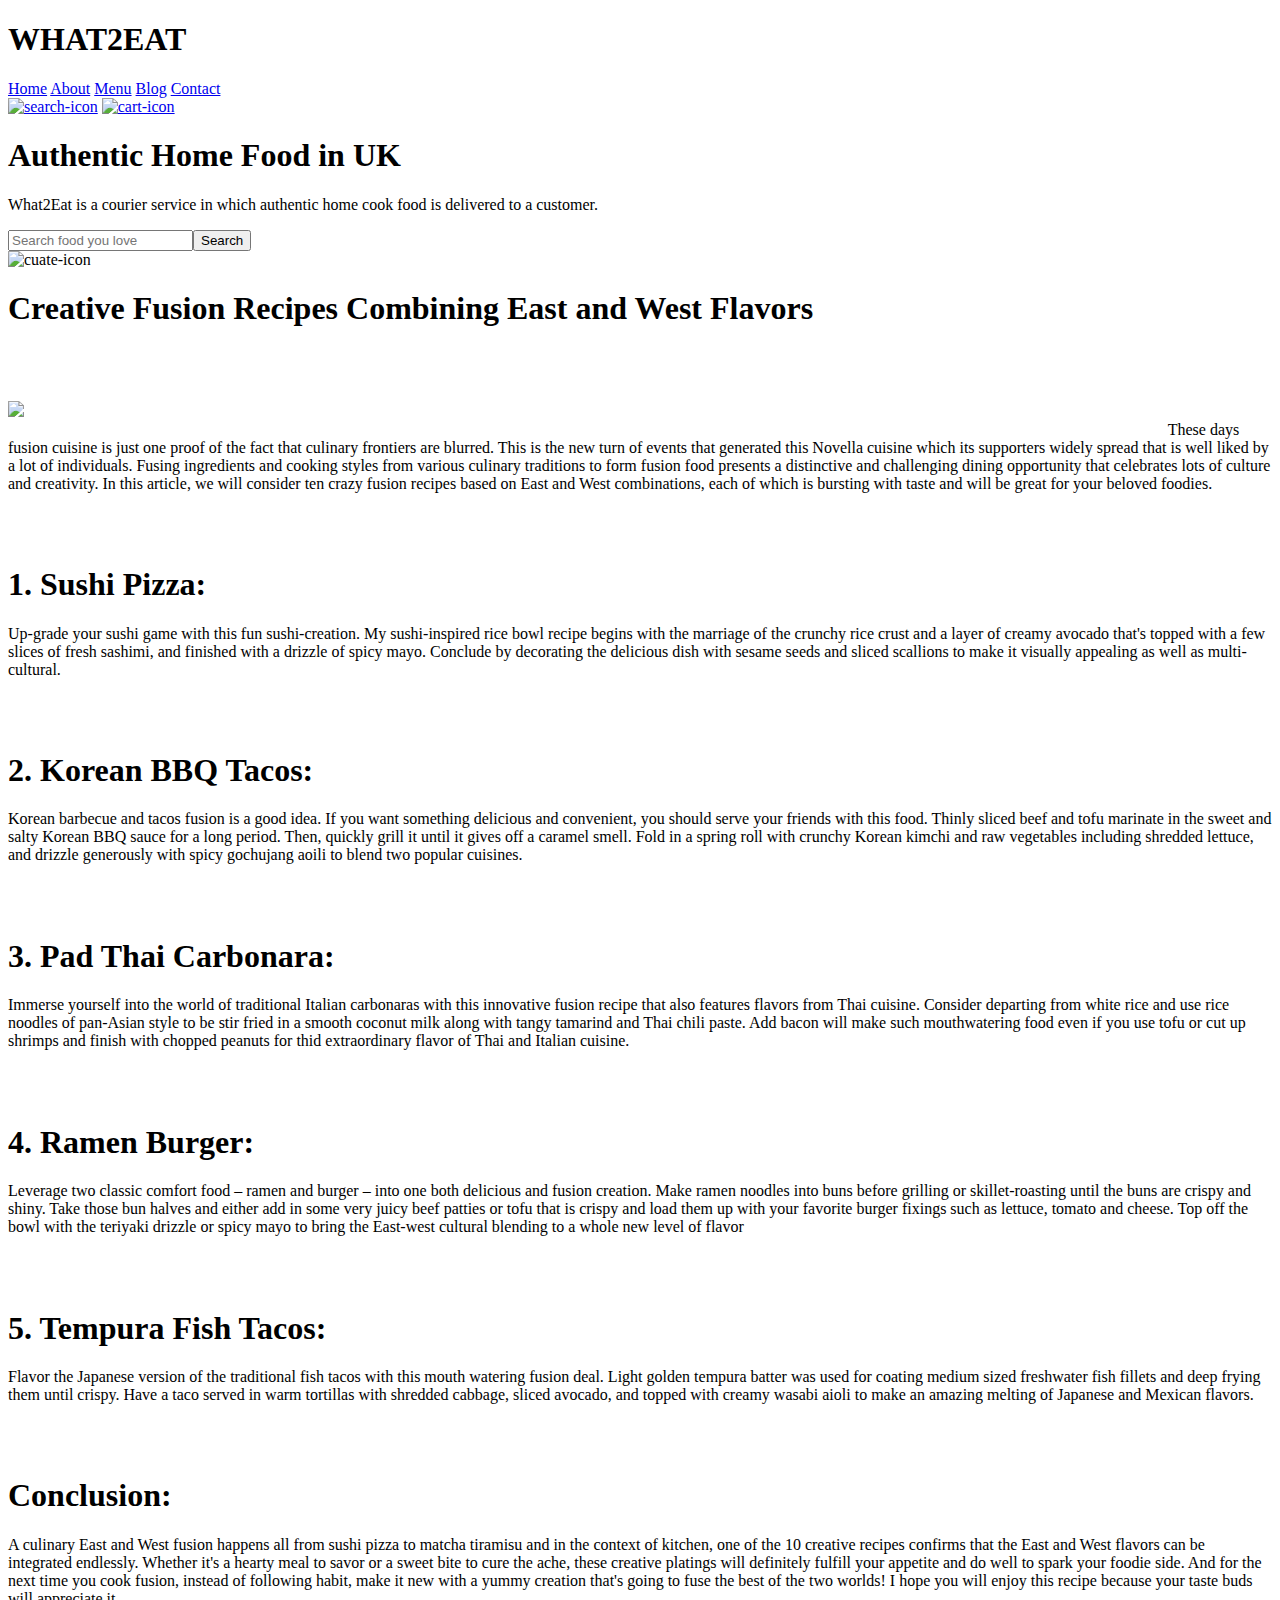
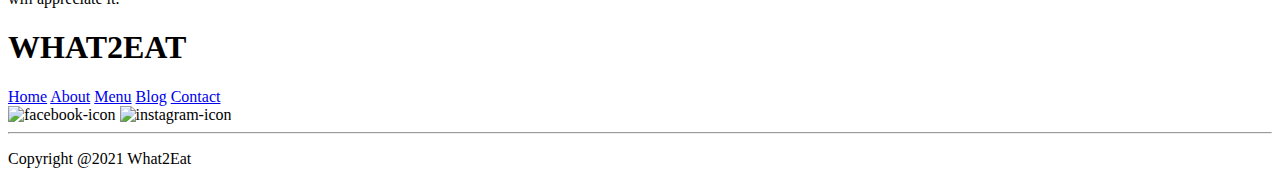
==== commit 86007bed: "Update fusionfeast-recipes1.html" ====
--- a/fusionfeast-recipes1.html
+++ b/fusionfeast-recipes1.html
@@ -68,13 +68,17 @@
       
           <p>
           <img src="images/1.jpeg">
+          &nbsp;&nbsp;&nbsp;&nbsp;&nbsp;&nbsp;&nbsp;&nbsp;&nbsp;&nbsp;&nbsp;&nbsp;&nbsp;&nbsp;&nbsp;&nbsp;&nbsp;&nbsp;&nbsp;&nbsp;&nbsp;&nbsp;&nbsp;&nbsp;&nbsp;&nbsp;&nbsp;&nbsp;&nbsp;&nbsp;&nbsp;&nbsp;&nbsp;&nbsp;&nbsp;&nbsp;&nbsp;&nbsp;&nbsp;&nbsp;&nbsp;&nbsp;&nbsp;&nbsp;&nbsp;&nbsp;&nbsp;&nbsp;&nbsp;&nbsp;&nbsp;&nbsp;&nbsp;&nbsp;&nbsp;&nbsp;&nbsp;&nbsp;&nbsp;&nbsp;&nbsp;&nbsp;&nbsp;&nbsp;&nbsp;&nbsp;&nbsp;&nbsp;&nbsp;&nbsp;&nbsp;&nbsp;&nbsp;&nbsp;&nbsp;&nbsp;&nbsp;&nbsp;&nbsp;&nbsp;&nbsp;&nbsp;&nbsp;&nbsp;&nbsp;&nbsp;&nbsp;&nbsp;&nbsp;&nbsp;&nbsp;&nbsp;&nbsp;&nbsp;&nbsp;&nbsp;&nbsp;&nbsp;&nbsp;&nbsp;&nbsp;&nbsp;&nbsp;&nbsp;&nbsp;&nbsp;&nbsp;&nbsp;&nbsp;&nbsp;&nbsp;&nbsp;&nbsp;&nbsp;&nbsp;&nbsp;&nbsp;&nbsp;&nbsp;&nbsp;&nbsp;&nbsp;&nbsp;&nbsp;&nbsp;&nbsp;&nbsp;&nbsp;&nbsp;&nbsp;&nbsp;&nbsp;&nbsp;&nbsp;&nbsp;&nbsp;&nbsp;&nbsp;&nbsp;&nbsp;&nbsp;&nbsp;&nbsp;&nbsp;
+          &nbsp;&nbsp;&nbsp;&nbsp;&nbsp;&nbsp;&nbsp;&nbsp;&nbsp;&nbsp;&nbsp;&nbsp;&nbsp;&nbsp;&nbsp;&nbsp;&nbsp;&nbsp;&nbsp;&nbsp;&nbsp;&nbsp;&nbsp;&nbsp;&nbsp;&nbsp;&nbsp;&nbsp;&nbsp;&nbsp;&nbsp;&nbsp;&nbsp;&nbsp;&nbsp;&nbsp;&nbsp;&nbsp;&nbsp;&nbsp;&nbsp;&nbsp;&nbsp;&nbsp;&nbsp;&nbsp;&nbsp;&nbsp;&nbsp;&nbsp;&nbsp;&nbsp;&nbsp;&nbsp;&nbsp;&nbsp;&nbsp;&nbsp;&nbsp;&nbsp;&nbsp;&nbsp;&nbsp;&nbsp;&nbsp;&nbsp;&nbsp;&nbsp;&nbsp;&nbsp;&nbsp;&nbsp;&nbsp;&nbsp;&nbsp;&nbsp;&nbsp;&nbsp;&nbsp;&nbsp;&nbsp;&nbsp;&nbsp;&nbsp;&nbsp;&nbsp;&nbsp;&nbsp;&nbsp;&nbsp;&nbsp;&nbsp;&nbsp;&nbsp;&nbsp;&nbsp;&nbsp;&nbsp;&nbsp;&nbsp;&nbsp;&nbsp;&nbsp;&nbsp;&nbsp;&nbsp;&nbsp;&nbsp;&nbsp;&nbsp;&nbsp;&nbsp;&nbsp;&nbsp;&nbsp;&nbsp;&nbsp;&nbsp;&nbsp;&nbsp;&nbsp;&nbsp;&nbsp;&nbsp;&nbsp;&nbsp;&nbsp;&nbsp;&nbsp;&nbsp;&nbsp;&nbsp;&nbsp;&nbsp;&nbsp;&nbsp;&nbsp;&nbsp;&nbsp;&nbsp;&nbsp;&nbsp;&nbsp;&nbsp;
+          &nbsp;&nbsp;&nbsp;&nbsp;&nbsp;&nbsp;&nbsp;&nbsp;&nbsp;&nbsp;&nbsp;&nbsp;&nbsp;&nbsp;&nbsp;&nbsp;&nbsp;&nbsp;&nbsp;&nbsp;&nbsp;&nbsp;&nbsp;&nbsp;&nbsp;&nbsp;&nbsp;&nbsp;&nbsp;&nbsp;&nbsp;&nbsp;&nbsp;&nbsp;&nbsp;&nbsp;&nbsp;&nbsp;&nbsp;&nbsp;&nbsp;&nbsp;&nbsp;&nbsp;&nbsp;&nbsp;&nbsp;&nbsp;&nbsp;&nbsp;&nbsp;&nbsp;&nbsp;&nbsp;&nbsp;&nbsp;&nbsp;&nbsp;&nbsp;&nbsp;&nbsp;&nbsp;&nbsp;&nbsp;&nbsp;&nbsp;&nbsp;&nbsp;&nbsp;&nbsp;&nbsp;&nbsp;&nbsp;&nbsp;&nbsp;&nbsp;&nbsp;&nbsp;&nbsp;&nbsp;&nbsp;&nbsp;&nbsp;&nbsp;&nbsp;&nbsp;&nbsp;&nbsp;&nbsp;&nbsp;&nbsp;&nbsp;&nbsp;&nbsp;&nbsp;&nbsp;&nbsp;&nbsp;&nbsp;&nbsp;&nbsp;&nbsp;&nbsp;&nbsp;&nbsp;&nbsp;&nbsp;&nbsp;&nbsp;&nbsp;&nbsp;&nbsp;&nbsp;&nbsp;&nbsp;&nbsp;&nbsp;&nbsp;&nbsp;&nbsp;&nbsp;&nbsp;&nbsp;&nbsp;&nbsp;&nbsp;&nbsp;&nbsp;&nbsp;&nbsp;&nbsp;&nbsp;&nbsp;&nbsp;&nbsp;&nbsp;&nbsp;&nbsp;&nbsp;&nbsp;&nbsp;&nbsp;&nbsp;&nbsp;
+          &nbsp;&nbsp;&nbsp;&nbsp;&nbsp;&nbsp;&nbsp;&nbsp;&nbsp;&nbsp;&nbsp;&nbsp;&nbsp;&nbsp;&nbsp;&nbsp;&nbsp;&nbsp;&nbsp;&nbsp;&nbsp;&nbsp;&nbsp;&nbsp;&nbsp;&nbsp;&nbsp;&nbsp;&nbsp;&nbsp;&nbsp;&nbsp;&nbsp;&nbsp;&nbsp;&nbsp;&nbsp;&nbsp;&nbsp;&nbsp;&nbsp;&nbsp;&nbsp;&nbsp;&nbsp;&nbsp;&nbsp;&nbsp;&nbsp;&nbsp;&nbsp;&nbsp;&nbsp;&nbsp;&nbsp;&nbsp;&nbsp;&nbsp;&nbsp;&nbsp;&nbsp;&nbsp;&nbsp;&nbsp;&nbsp;&nbsp;&nbsp;&nbsp;&nbsp;&nbsp;&nbsp;&nbsp;&nbsp;&nbsp;&nbsp;&nbsp;&nbsp;&nbsp;&nbsp;&nbsp;&nbsp;&nbsp;&nbsp;&nbsp;&nbsp;&nbsp;&nbsp;&nbsp;&nbsp;&nbsp;&nbsp;&nbsp;&nbsp;&nbsp;&nbsp;&nbsp;&nbsp;&nbsp;&nbsp;&nbsp;&nbsp;&nbsp;&nbsp;&nbsp;&nbsp;&nbsp;&nbsp;&nbsp;&nbsp;&nbsp;&nbsp;&nbsp;&nbsp;&nbsp;&nbsp;&nbsp;&nbsp;&nbsp;&nbsp;&nbsp;&nbsp;&nbsp;&nbsp;&nbsp;&nbsp;&nbsp;&nbsp;&nbsp;&nbsp;&nbsp;&nbsp;&nbsp;&nbsp;&nbsp;&nbsp;&nbsp;&nbsp;&nbsp;&nbsp;&nbsp;&nbsp;&nbsp;&nbsp;&nbsp;
           These days fusion cuisine is just one proof of the fact that culinary frontiers are blurred. This is the new turn of events that generated this Novella cuisine which its supporters widely spread that is well liked by a lot of individuals. Fusing ingredients and cooking styles from various culinary traditions to form fusion food presents a distinctive and challenging dining opportunity that celebrates lots of culture and creativity. In this article, we will consider ten crazy fusion recipes based on East and West combinations, each of which is bursting with taste and will be great for your beloved foodies.        </p>
           &nbsp;&nbsp;&nbsp;&nbsp;&nbsp;&nbsp;&nbsp;&nbsp;&nbsp;&nbsp;&nbsp;&nbsp;&nbsp;&nbsp;&nbsp;&nbsp;&nbsp;&nbsp;&nbsp;&nbsp;&nbsp;&nbsp;&nbsp;&nbsp;&nbsp;&nbsp;&nbsp;&nbsp;&nbsp;&nbsp;&nbsp;&nbsp;&nbsp;&nbsp;&nbsp;&nbsp;&nbsp;&nbsp;&nbsp;&nbsp;&nbsp;&nbsp;&nbsp;&nbsp;&nbsp;&nbsp;&nbsp;&nbsp;&nbsp;&nbsp;&nbsp;&nbsp;&nbsp;&nbsp;&nbsp;&nbsp;&nbsp;&nbsp;&nbsp;&nbsp;&nbsp;&nbsp;&nbsp;&nbsp;&nbsp;&nbsp;&nbsp;&nbsp;&nbsp;&nbsp;&nbsp;&nbsp;&nbsp;&nbsp;&nbsp;&nbsp;&nbsp;&nbsp;&nbsp;&nbsp;&nbsp;&nbsp;&nbsp;&nbsp;&nbsp;&nbsp;&nbsp;&nbsp;&nbsp;&nbsp;&nbsp;&nbsp;&nbsp;&nbsp;&nbsp;&nbsp;&nbsp;&nbsp;&nbsp;&nbsp;&nbsp;&nbsp;&nbsp;&nbsp;&nbsp;&nbsp;&nbsp;&nbsp;&nbsp;&nbsp;&nbsp;&nbsp;&nbsp;&nbsp;&nbsp;&nbsp;&nbsp;&nbsp;&nbsp;&nbsp;&nbsp;&nbsp;&nbsp;&nbsp;&nbsp;&nbsp;&nbsp;&nbsp;&nbsp;&nbsp;&nbsp;&nbsp;&nbsp;&nbsp;&nbsp;&nbsp;&nbsp;&nbsp;&nbsp;&nbsp;&nbsp;&nbsp;&nbsp;&nbsp;
           &nbsp;&nbsp;&nbsp;&nbsp;&nbsp;&nbsp;&nbsp;&nbsp;&nbsp;&nbsp;&nbsp;&nbsp;&nbsp;&nbsp;&nbsp;&nbsp;&nbsp;&nbsp;&nbsp;&nbsp;&nbsp;&nbsp;&nbsp;&nbsp;&nbsp;&nbsp;&nbsp;&nbsp;&nbsp;&nbsp;&nbsp;&nbsp;&nbsp;&nbsp;&nbsp;&nbsp;&nbsp;&nbsp;&nbsp;&nbsp;&nbsp;&nbsp;&nbsp;&nbsp;&nbsp;&nbsp;&nbsp;&nbsp;&nbsp;&nbsp;&nbsp;&nbsp;&nbsp;&nbsp;&nbsp;&nbsp;&nbsp;&nbsp;&nbsp;&nbsp;&nbsp;&nbsp;&nbsp;&nbsp;&nbsp;&nbsp;&nbsp;&nbsp;&nbsp;&nbsp;&nbsp;&nbsp;&nbsp;&nbsp;&nbsp;&nbsp;&nbsp;&nbsp;&nbsp;&nbsp;&nbsp;&nbsp;&nbsp;&nbsp;&nbsp;&nbsp;&nbsp;&nbsp;&nbsp;&nbsp;&nbsp;&nbsp;&nbsp;&nbsp;&nbsp;&nbsp;&nbsp;&nbsp;&nbsp;&nbsp;&nbsp;&nbsp;&nbsp;&nbsp;&nbsp;&nbsp;&nbsp;&nbsp;&nbsp;&nbsp;&nbsp;&nbsp;&nbsp;&nbsp;&nbsp;&nbsp;&nbsp;&nbsp;&nbsp;&nbsp;&nbsp;&nbsp;&nbsp;&nbsp;&nbsp;&nbsp;&nbsp;&nbsp;&nbsp;&nbsp;&nbsp;&nbsp;&nbsp;&nbsp;&nbsp;&nbsp;&nbsp;&nbsp;&nbsp;&nbsp;&nbsp;&nbsp;&nbsp;&nbsp;
           &nbsp;&nbsp;&nbsp;&nbsp;&nbsp;&nbsp;&nbsp;&nbsp;&nbsp;&nbsp;&nbsp;&nbsp;&nbsp;&nbsp;&nbsp;&nbsp;&nbsp;&nbsp;&nbsp;&nbsp;&nbsp;&nbsp;&nbsp;&nbsp;&nbsp;&nbsp;&nbsp;&nbsp;&nbsp;&nbsp;&nbsp;&nbsp;&nbsp;&nbsp;&nbsp;&nbsp;&nbsp;&nbsp;&nbsp;&nbsp;&nbsp;&nbsp;&nbsp;&nbsp;&nbsp;&nbsp;&nbsp;&nbsp;&nbsp;&nbsp;&nbsp;&nbsp;&nbsp;&nbsp;&nbsp;&nbsp;&nbsp;&nbsp;&nbsp;&nbsp;&nbsp;&nbsp;&nbsp;&nbsp;&nbsp;&nbsp;&nbsp;&nbsp;&nbsp;&nbsp;&nbsp;&nbsp;&nbsp;&nbsp;&nbsp;&nbsp;&nbsp;&nbsp;&nbsp;&nbsp;&nbsp;&nbsp;&nbsp;&nbsp;&nbsp;&nbsp;&nbsp;&nbsp;&nbsp;&nbsp;&nbsp;&nbsp;&nbsp;&nbsp;&nbsp;&nbsp;&nbsp;&nbsp;&nbsp;&nbsp;&nbsp;&nbsp;&nbsp;&nbsp;&nbsp;&nbsp;&nbsp;&nbsp;&nbsp;&nbsp;&nbsp;&nbsp;&nbsp;&nbsp;&nbsp;&nbsp;&nbsp;&nbsp;&nbsp;&nbsp;&nbsp;&nbsp;&nbsp;&nbsp;&nbsp;&nbsp;&nbsp;&nbsp;&nbsp;&nbsp;&nbsp;&nbsp;&nbsp;&nbsp;&nbsp;&nbsp;&nbsp;&nbsp;&nbsp;&nbsp;&nbsp;&nbsp;&nbsp;&nbsp;
           &nbsp;&nbsp;&nbsp;&nbsp;&nbsp;&nbsp;&nbsp;&nbsp;&nbsp;&nbsp;&nbsp;&nbsp;&nbsp;&nbsp;&nbsp;&nbsp;&nbsp;&nbsp;&nbsp;&nbsp;&nbsp;&nbsp;&nbsp;&nbsp;&nbsp;&nbsp;&nbsp;&nbsp;&nbsp;&nbsp;&nbsp;&nbsp;&nbsp;&nbsp;&nbsp;&nbsp;&nbsp;&nbsp;&nbsp;&nbsp;&nbsp;&nbsp;&nbsp;&nbsp;&nbsp;&nbsp;&nbsp;&nbsp;&nbsp;&nbsp;&nbsp;&nbsp;&nbsp;&nbsp;&nbsp;&nbsp;&nbsp;&nbsp;&nbsp;&nbsp;&nbsp;&nbsp;&nbsp;&nbsp;&nbsp;&nbsp;&nbsp;&nbsp;&nbsp;&nbsp;&nbsp;&nbsp;&nbsp;&nbsp;&nbsp;&nbsp;&nbsp;&nbsp;&nbsp;&nbsp;&nbsp;&nbsp;&nbsp;&nbsp;&nbsp;&nbsp;&nbsp;&nbsp;&nbsp;&nbsp;&nbsp;&nbsp;&nbsp;&nbsp;&nbsp;&nbsp;&nbsp;&nbsp;&nbsp;&nbsp;&nbsp;&nbsp;&nbsp;&nbsp;&nbsp;&nbsp;&nbsp;&nbsp;&nbsp;&nbsp;&nbsp;&nbsp;&nbsp;&nbsp;&nbsp;&nbsp;&nbsp;&nbsp;&nbsp;&nbsp;&nbsp;&nbsp;&nbsp;&nbsp;&nbsp;&nbsp;&nbsp;&nbsp;&nbsp;&nbsp;&nbsp;&nbsp;&nbsp;&nbsp;&nbsp;&nbsp;&nbsp;&nbsp;&nbsp;&nbsp;&nbsp;&nbsp;&nbsp;&nbsp;
           <p>
-            1. Sushi Pizza:
+            <h1>1. Sushi Pizza:</h1>
             Up-grade your sushi game with this fun sushi-creation. My sushi-inspired rice bowl recipe begins with the marriage of the crunchy rice crust and a layer of creamy avocado that's topped with a few slices of fresh sashimi, and finished with a drizzle of spicy mayo. Conclude by decorating the delicious dish with sesame seeds and sliced scallions to make it visually appealing as well as multi-cultural.
           </p>
           &nbsp;&nbsp;&nbsp;&nbsp;&nbsp;&nbsp;&nbsp;&nbsp;&nbsp;&nbsp;&nbsp;&nbsp;&nbsp;&nbsp;&nbsp;&nbsp;&nbsp;&nbsp;&nbsp;&nbsp;&nbsp;&nbsp;&nbsp;&nbsp;&nbsp;&nbsp;&nbsp;&nbsp;&nbsp;&nbsp;&nbsp;&nbsp;&nbsp;&nbsp;&nbsp;&nbsp;&nbsp;&nbsp;&nbsp;&nbsp;&nbsp;&nbsp;&nbsp;&nbsp;&nbsp;&nbsp;&nbsp;&nbsp;&nbsp;&nbsp;&nbsp;&nbsp;&nbsp;&nbsp;&nbsp;&nbsp;&nbsp;&nbsp;&nbsp;&nbsp;&nbsp;&nbsp;&nbsp;&nbsp;&nbsp;&nbsp;&nbsp;&nbsp;&nbsp;&nbsp;&nbsp;&nbsp;&nbsp;&nbsp;&nbsp;&nbsp;&nbsp;&nbsp;&nbsp;&nbsp;&nbsp;&nbsp;&nbsp;&nbsp;&nbsp;&nbsp;&nbsp;&nbsp;&nbsp;&nbsp;&nbsp;&nbsp;&nbsp;&nbsp;&nbsp;&nbsp;&nbsp;&nbsp;&nbsp;&nbsp;&nbsp;&nbsp;&nbsp;&nbsp;&nbsp;&nbsp;&nbsp;&nbsp;&nbsp;&nbsp;&nbsp;&nbsp;&nbsp;&nbsp;&nbsp;&nbsp;&nbsp;&nbsp;&nbsp;&nbsp;&nbsp;&nbsp;&nbsp;&nbsp;&nbsp;&nbsp;&nbsp;&nbsp;&nbsp;&nbsp;&nbsp;&nbsp;&nbsp;&nbsp;&nbsp;&nbsp;&nbsp;&nbsp;&nbsp;&nbsp;&nbsp;&nbsp;&nbsp;&nbsp;
@@ -82,7 +86,7 @@
           &nbsp;&nbsp;&nbsp;&nbsp;&nbsp;&nbsp;&nbsp;&nbsp;&nbsp;&nbsp;&nbsp;&nbsp;&nbsp;&nbsp;&nbsp;&nbsp;&nbsp;&nbsp;&nbsp;&nbsp;&nbsp;&nbsp;&nbsp;&nbsp;&nbsp;&nbsp;&nbsp;&nbsp;&nbsp;&nbsp;&nbsp;&nbsp;&nbsp;&nbsp;&nbsp;&nbsp;&nbsp;&nbsp;&nbsp;&nbsp;&nbsp;&nbsp;&nbsp;&nbsp;&nbsp;&nbsp;&nbsp;&nbsp;&nbsp;&nbsp;&nbsp;&nbsp;&nbsp;&nbsp;&nbsp;&nbsp;&nbsp;&nbsp;&nbsp;&nbsp;&nbsp;&nbsp;&nbsp;&nbsp;&nbsp;&nbsp;&nbsp;&nbsp;&nbsp;&nbsp;&nbsp;&nbsp;&nbsp;&nbsp;&nbsp;&nbsp;&nbsp;&nbsp;&nbsp;&nbsp;&nbsp;&nbsp;&nbsp;&nbsp;&nbsp;&nbsp;&nbsp;&nbsp;&nbsp;&nbsp;&nbsp;&nbsp;&nbsp;&nbsp;&nbsp;&nbsp;&nbsp;&nbsp;&nbsp;&nbsp;&nbsp;&nbsp;&nbsp;&nbsp;&nbsp;&nbsp;&nbsp;&nbsp;&nbsp;&nbsp;&nbsp;&nbsp;&nbsp;&nbsp;&nbsp;&nbsp;&nbsp;&nbsp;&nbsp;&nbsp;&nbsp;&nbsp;&nbsp;&nbsp;&nbsp;&nbsp;&nbsp;&nbsp;&nbsp;&nbsp;&nbsp;&nbsp;&nbsp;&nbsp;&nbsp;&nbsp;&nbsp;&nbsp;&nbsp;&nbsp;&nbsp;&nbsp;&nbsp;&nbsp;
           &nbsp;&nbsp;&nbsp;&nbsp;&nbsp;&nbsp;&nbsp;&nbsp;&nbsp;&nbsp;&nbsp;&nbsp;&nbsp;&nbsp;&nbsp;&nbsp;&nbsp;&nbsp;&nbsp;&nbsp;&nbsp;&nbsp;&nbsp;&nbsp;&nbsp;&nbsp;&nbsp;&nbsp;&nbsp;&nbsp;&nbsp;&nbsp;&nbsp;&nbsp;&nbsp;&nbsp;&nbsp;&nbsp;&nbsp;&nbsp;&nbsp;&nbsp;&nbsp;&nbsp;&nbsp;&nbsp;&nbsp;&nbsp;&nbsp;&nbsp;&nbsp;&nbsp;&nbsp;&nbsp;&nbsp;&nbsp;&nbsp;&nbsp;&nbsp;&nbsp;&nbsp;&nbsp;&nbsp;&nbsp;&nbsp;&nbsp;&nbsp;&nbsp;&nbsp;&nbsp;&nbsp;&nbsp;&nbsp;&nbsp;&nbsp;&nbsp;&nbsp;&nbsp;&nbsp;&nbsp;&nbsp;&nbsp;&nbsp;&nbsp;&nbsp;&nbsp;&nbsp;&nbsp;&nbsp;&nbsp;&nbsp;&nbsp;&nbsp;&nbsp;&nbsp;&nbsp;&nbsp;&nbsp;&nbsp;&nbsp;&nbsp;&nbsp;&nbsp;&nbsp;&nbsp;&nbsp;&nbsp;&nbsp;&nbsp;&nbsp;&nbsp;&nbsp;&nbsp;&nbsp;&nbsp;&nbsp;&nbsp;&nbsp;&nbsp;&nbsp;&nbsp;&nbsp;&nbsp;&nbsp;&nbsp;&nbsp;&nbsp;&nbsp;&nbsp;&nbsp;&nbsp;&nbsp;&nbsp;&nbsp;&nbsp;&nbsp;&nbsp;&nbsp;&nbsp;&nbsp;&nbsp;&nbsp;&nbsp;&nbsp;
           <p>
-            2. Korean BBQ Tacos:
+            <h1>2. Korean BBQ Tacos:</h1>
             Korean barbecue and tacos fusion is a good idea. If you want something delicious and convenient, you should serve your friends with this food. Thinly sliced beef and tofu marinate in the sweet and salty Korean BBQ sauce for a long period. Then, quickly grill it until it gives off a caramel smell. Fold in a spring roll with crunchy Korean kimchi and raw vegetables including shredded lettuce, and drizzle generously with spicy gochujang aoili to blend two popular cuisines.
           </p>
            &nbsp;&nbsp;&nbsp;&nbsp;&nbsp;&nbsp;&nbsp;&nbsp;&nbsp;&nbsp;&nbsp;&nbsp;&nbsp;&nbsp;&nbsp;&nbsp;&nbsp;&nbsp;&nbsp;&nbsp;&nbsp;&nbsp;&nbsp;&nbsp;&nbsp;&nbsp;&nbsp;&nbsp;&nbsp;&nbsp;&nbsp;&nbsp;&nbsp;&nbsp;&nbsp;&nbsp;&nbsp;&nbsp;&nbsp;&nbsp;&nbsp;&nbsp;&nbsp;&nbsp;&nbsp;&nbsp;&nbsp;&nbsp;&nbsp;&nbsp;&nbsp;&nbsp;&nbsp;&nbsp;&nbsp;&nbsp;&nbsp;&nbsp;&nbsp;&nbsp;&nbsp;&nbsp;&nbsp;&nbsp;&nbsp;&nbsp;&nbsp;&nbsp;&nbsp;&nbsp;&nbsp;&nbsp;&nbsp;&nbsp;&nbsp;&nbsp;&nbsp;&nbsp;&nbsp;&nbsp;&nbsp;&nbsp;&nbsp;&nbsp;&nbsp;&nbsp;&nbsp;&nbsp;&nbsp;&nbsp;&nbsp;&nbsp;&nbsp;&nbsp;&nbsp;&nbsp;&nbsp;&nbsp;&nbsp;&nbsp;&nbsp;&nbsp;&nbsp;&nbsp;&nbsp;&nbsp;&nbsp;&nbsp;&nbsp;&nbsp;&nbsp;&nbsp;&nbsp;&nbsp;&nbsp;&nbsp;&nbsp;&nbsp;&nbsp;&nbsp;&nbsp;&nbsp;&nbsp;&nbsp;&nbsp;&nbsp;&nbsp;&nbsp;&nbsp;&nbsp;&nbsp;&nbsp;&nbsp;&nbsp;&nbsp;&nbsp;&nbsp;&nbsp;&nbsp;&nbsp;&nbsp;&nbsp;&nbsp;&nbsp;
@@ -90,7 +94,7 @@
           &nbsp;&nbsp;&nbsp;&nbsp;&nbsp;&nbsp;&nbsp;&nbsp;&nbsp;&nbsp;&nbsp;&nbsp;&nbsp;&nbsp;&nbsp;&nbsp;&nbsp;&nbsp;&nbsp;&nbsp;&nbsp;&nbsp;&nbsp;&nbsp;&nbsp;&nbsp;&nbsp;&nbsp;&nbsp;&nbsp;&nbsp;&nbsp;&nbsp;&nbsp;&nbsp;&nbsp;&nbsp;&nbsp;&nbsp;&nbsp;&nbsp;&nbsp;&nbsp;&nbsp;&nbsp;&nbsp;&nbsp;&nbsp;&nbsp;&nbsp;&nbsp;&nbsp;&nbsp;&nbsp;&nbsp;&nbsp;&nbsp;&nbsp;&nbsp;&nbsp;&nbsp;&nbsp;&nbsp;&nbsp;&nbsp;&nbsp;&nbsp;&nbsp;&nbsp;&nbsp;&nbsp;&nbsp;&nbsp;&nbsp;&nbsp;&nbsp;&nbsp;&nbsp;&nbsp;&nbsp;&nbsp;&nbsp;&nbsp;&nbsp;&nbsp;&nbsp;&nbsp;&nbsp;&nbsp;&nbsp;&nbsp;&nbsp;&nbsp;&nbsp;&nbsp;&nbsp;&nbsp;&nbsp;&nbsp;&nbsp;&nbsp;&nbsp;&nbsp;&nbsp;&nbsp;&nbsp;&nbsp;&nbsp;&nbsp;&nbsp;&nbsp;&nbsp;&nbsp;&nbsp;&nbsp;&nbsp;&nbsp;&nbsp;&nbsp;&nbsp;&nbsp;&nbsp;&nbsp;&nbsp;&nbsp;&nbsp;&nbsp;&nbsp;&nbsp;&nbsp;&nbsp;&nbsp;&nbsp;&nbsp;&nbsp;&nbsp;&nbsp;&nbsp;&nbsp;&nbsp;&nbsp;&nbsp;&nbsp;&nbsp;
           &nbsp;&nbsp;&nbsp;&nbsp;&nbsp;&nbsp;&nbsp;&nbsp;&nbsp;&nbsp;&nbsp;&nbsp;&nbsp;&nbsp;&nbsp;&nbsp;&nbsp;&nbsp;&nbsp;&nbsp;&nbsp;&nbsp;&nbsp;&nbsp;&nbsp;&nbsp;&nbsp;&nbsp;&nbsp;&nbsp;&nbsp;&nbsp;&nbsp;&nbsp;&nbsp;&nbsp;&nbsp;&nbsp;&nbsp;&nbsp;&nbsp;&nbsp;&nbsp;&nbsp;&nbsp;&nbsp;&nbsp;&nbsp;&nbsp;&nbsp;&nbsp;&nbsp;&nbsp;&nbsp;&nbsp;&nbsp;&nbsp;&nbsp;&nbsp;&nbsp;&nbsp;&nbsp;&nbsp;&nbsp;&nbsp;&nbsp;&nbsp;&nbsp;&nbsp;&nbsp;&nbsp;&nbsp;&nbsp;&nbsp;&nbsp;&nbsp;&nbsp;&nbsp;&nbsp;&nbsp;&nbsp;&nbsp;&nbsp;&nbsp;&nbsp;&nbsp;&nbsp;&nbsp;&nbsp;&nbsp;&nbsp;&nbsp;&nbsp;&nbsp;&nbsp;&nbsp;&nbsp;&nbsp;&nbsp;&nbsp;&nbsp;&nbsp;&nbsp;&nbsp;&nbsp;&nbsp;&nbsp;&nbsp;&nbsp;&nbsp;&nbsp;&nbsp;&nbsp;&nbsp;&nbsp;&nbsp;&nbsp;&nbsp;&nbsp;&nbsp;&nbsp;&nbsp;&nbsp;&nbsp;&nbsp;&nbsp;&nbsp;&nbsp;&nbsp;&nbsp;&nbsp;&nbsp;&nbsp;&nbsp;&nbsp;&nbsp;&nbsp;&nbsp;&nbsp;&nbsp;&nbsp;&nbsp;&nbsp;&nbsp;
           <p>
-            3. Pad Thai Carbonara:
+            <h1>3. Pad Thai Carbonara:</h1>
             Immerse yourself into the world of traditional Italian carbonaras with this innovative fusion recipe that also features flavors from Thai cuisine. Consider departing from white rice and use rice noodles of pan-Asian style to be stir fried in a smooth coconut milk along with tangy tamarind and Thai chili paste. Add bacon will make such mouthwatering food even if you use tofu or cut up shrimps and finish with chopped peanuts for thid extraordinary flavor of Thai and Italian cuisine.
           </p>
         &nbsp;&nbsp;&nbsp;&nbsp;&nbsp;&nbsp;&nbsp;&nbsp;&nbsp;&nbsp;&nbsp;&nbsp;&nbsp;&nbsp;&nbsp;&nbsp;&nbsp;&nbsp;&nbsp;&nbsp;&nbsp;&nbsp;&nbsp;&nbsp;&nbsp;&nbsp;&nbsp;&nbsp;&nbsp;&nbsp;&nbsp;&nbsp;&nbsp;&nbsp;&nbsp;&nbsp;&nbsp;&nbsp;&nbsp;&nbsp;&nbsp;&nbsp;&nbsp;&nbsp;&nbsp;&nbsp;&nbsp;&nbsp;&nbsp;&nbsp;&nbsp;&nbsp;&nbsp;&nbsp;&nbsp;&nbsp;&nbsp;&nbsp;&nbsp;&nbsp;&nbsp;&nbsp;&nbsp;&nbsp;&nbsp;&nbsp;&nbsp;&nbsp;&nbsp;&nbsp;&nbsp;&nbsp;&nbsp;&nbsp;&nbsp;&nbsp;&nbsp;&nbsp;&nbsp;&nbsp;&nbsp;&nbsp;&nbsp;&nbsp;&nbsp;&nbsp;&nbsp;&nbsp;&nbsp;&nbsp;&nbsp;&nbsp;&nbsp;&nbsp;&nbsp;&nbsp;&nbsp;&nbsp;&nbsp;&nbsp;&nbsp;&nbsp;&nbsp;&nbsp;&nbsp;&nbsp;&nbsp;&nbsp;&nbsp;&nbsp;&nbsp;&nbsp;&nbsp;&nbsp;&nbsp;&nbsp;&nbsp;&nbsp;&nbsp;&nbsp;&nbsp;&nbsp;&nbsp;&nbsp;&nbsp;&nbsp;&nbsp;&nbsp;&nbsp;&nbsp;&nbsp;&nbsp;&nbsp;&nbsp;&nbsp;&nbsp;&nbsp;&nbsp;&nbsp;&nbsp;&nbsp;&nbsp;&nbsp;&nbsp;
@@ -98,7 +102,7 @@
           &nbsp;&nbsp;&nbsp;&nbsp;&nbsp;&nbsp;&nbsp;&nbsp;&nbsp;&nbsp;&nbsp;&nbsp;&nbsp;&nbsp;&nbsp;&nbsp;&nbsp;&nbsp;&nbsp;&nbsp;&nbsp;&nbsp;&nbsp;&nbsp;&nbsp;&nbsp;&nbsp;&nbsp;&nbsp;&nbsp;&nbsp;&nbsp;&nbsp;&nbsp;&nbsp;&nbsp;&nbsp;&nbsp;&nbsp;&nbsp;&nbsp;&nbsp;&nbsp;&nbsp;&nbsp;&nbsp;&nbsp;&nbsp;&nbsp;&nbsp;&nbsp;&nbsp;&nbsp;&nbsp;&nbsp;&nbsp;&nbsp;&nbsp;&nbsp;&nbsp;&nbsp;&nbsp;&nbsp;&nbsp;&nbsp;&nbsp;&nbsp;&nbsp;&nbsp;&nbsp;&nbsp;&nbsp;&nbsp;&nbsp;&nbsp;&nbsp;&nbsp;&nbsp;&nbsp;&nbsp;&nbsp;&nbsp;&nbsp;&nbsp;&nbsp;&nbsp;&nbsp;&nbsp;&nbsp;&nbsp;&nbsp;&nbsp;&nbsp;&nbsp;&nbsp;&nbsp;&nbsp;&nbsp;&nbsp;&nbsp;&nbsp;&nbsp;&nbsp;&nbsp;&nbsp;&nbsp;&nbsp;&nbsp;&nbsp;&nbsp;&nbsp;&nbsp;&nbsp;&nbsp;&nbsp;&nbsp;&nbsp;&nbsp;&nbsp;&nbsp;&nbsp;&nbsp;&nbsp;&nbsp;&nbsp;&nbsp;&nbsp;&nbsp;&nbsp;&nbsp;&nbsp;&nbsp;&nbsp;&nbsp;&nbsp;&nbsp;&nbsp;&nbsp;&nbsp;&nbsp;&nbsp;&nbsp;&nbsp;&nbsp;
           &nbsp;&nbsp;&nbsp;&nbsp;&nbsp;&nbsp;&nbsp;&nbsp;&nbsp;&nbsp;&nbsp;&nbsp;&nbsp;&nbsp;&nbsp;&nbsp;&nbsp;&nbsp;&nbsp;&nbsp;&nbsp;&nbsp;&nbsp;&nbsp;&nbsp;&nbsp;&nbsp;&nbsp;&nbsp;&nbsp;&nbsp;&nbsp;&nbsp;&nbsp;&nbsp;&nbsp;&nbsp;&nbsp;&nbsp;&nbsp;&nbsp;&nbsp;&nbsp;&nbsp;&nbsp;&nbsp;&nbsp;&nbsp;&nbsp;&nbsp;&nbsp;&nbsp;&nbsp;&nbsp;&nbsp;&nbsp;&nbsp;&nbsp;&nbsp;&nbsp;&nbsp;&nbsp;&nbsp;&nbsp;&nbsp;&nbsp;&nbsp;&nbsp;&nbsp;&nbsp;&nbsp;&nbsp;&nbsp;&nbsp;&nbsp;&nbsp;&nbsp;&nbsp;&nbsp;&nbsp;&nbsp;&nbsp;&nbsp;&nbsp;&nbsp;&nbsp;&nbsp;&nbsp;&nbsp;&nbsp;&nbsp;&nbsp;&nbsp;&nbsp;&nbsp;&nbsp;&nbsp;&nbsp;&nbsp;&nbsp;&nbsp;&nbsp;&nbsp;&nbsp;&nbsp;&nbsp;&nbsp;&nbsp;&nbsp;&nbsp;&nbsp;&nbsp;&nbsp;&nbsp;&nbsp;&nbsp;&nbsp;&nbsp;&nbsp;&nbsp;&nbsp;&nbsp;&nbsp;&nbsp;&nbsp;&nbsp;&nbsp;&nbsp;&nbsp;&nbsp;&nbsp;&nbsp;&nbsp;&nbsp;&nbsp;&nbsp;&nbsp;&nbsp;&nbsp;&nbsp;&nbsp;&nbsp;&nbsp;&nbsp;
           <p>
-            4. Ramen Burger:
+           <h1>4. Ramen Burger:</h1>
             Leverage two classic comfort food – ramen and burger – into one both delicious and fusion creation. Make ramen noodles into buns before grilling or skillet-roasting until the buns are crispy and shiny. Take those bun halves and either add in some very juicy beef patties or tofu that is crispy and load them up with your favorite burger fixings such as lettuce, tomato and cheese. Top off the bowl with the teriyaki drizzle or spicy mayo to bring the East-west cultural blending to a whole new level of flavor
           </p>
           &nbsp;&nbsp;&nbsp;&nbsp;&nbsp;&nbsp;&nbsp;&nbsp;&nbsp;&nbsp;&nbsp;&nbsp;&nbsp;&nbsp;&nbsp;&nbsp;&nbsp;&nbsp;&nbsp;&nbsp;&nbsp;&nbsp;&nbsp;&nbsp;&nbsp;&nbsp;&nbsp;&nbsp;&nbsp;&nbsp;&nbsp;&nbsp;&nbsp;&nbsp;&nbsp;&nbsp;&nbsp;&nbsp;&nbsp;&nbsp;&nbsp;&nbsp;&nbsp;&nbsp;&nbsp;&nbsp;&nbsp;&nbsp;&nbsp;&nbsp;&nbsp;&nbsp;&nbsp;&nbsp;&nbsp;&nbsp;&nbsp;&nbsp;&nbsp;&nbsp;&nbsp;&nbsp;&nbsp;&nbsp;&nbsp;&nbsp;&nbsp;&nbsp;&nbsp;&nbsp;&nbsp;&nbsp;&nbsp;&nbsp;&nbsp;&nbsp;&nbsp;&nbsp;&nbsp;&nbsp;&nbsp;&nbsp;&nbsp;&nbsp;&nbsp;&nbsp;&nbsp;&nbsp;&nbsp;&nbsp;&nbsp;&nbsp;&nbsp;&nbsp;&nbsp;&nbsp;&nbsp;&nbsp;&nbsp;&nbsp;&nbsp;&nbsp;&nbsp;&nbsp;&nbsp;&nbsp;&nbsp;&nbsp;&nbsp;&nbsp;&nbsp;&nbsp;&nbsp;&nbsp;&nbsp;&nbsp;&nbsp;&nbsp;&nbsp;&nbsp;&nbsp;&nbsp;&nbsp;&nbsp;&nbsp;&nbsp;&nbsp;&nbsp;&nbsp;&nbsp;&nbsp;&nbsp;&nbsp;&nbsp;&nbsp;&nbsp;&nbsp;&nbsp;&nbsp;&nbsp;&nbsp;&nbsp;&nbsp;&nbsp;
@@ -106,7 +110,7 @@
           &nbsp;&nbsp;&nbsp;&nbsp;&nbsp;&nbsp;&nbsp;&nbsp;&nbsp;&nbsp;&nbsp;&nbsp;&nbsp;&nbsp;&nbsp;&nbsp;&nbsp;&nbsp;&nbsp;&nbsp;&nbsp;&nbsp;&nbsp;&nbsp;&nbsp;&nbsp;&nbsp;&nbsp;&nbsp;&nbsp;&nbsp;&nbsp;&nbsp;&nbsp;&nbsp;&nbsp;&nbsp;&nbsp;&nbsp;&nbsp;&nbsp;&nbsp;&nbsp;&nbsp;&nbsp;&nbsp;&nbsp;&nbsp;&nbsp;&nbsp;&nbsp;&nbsp;&nbsp;&nbsp;&nbsp;&nbsp;&nbsp;&nbsp;&nbsp;&nbsp;&nbsp;&nbsp;&nbsp;&nbsp;&nbsp;&nbsp;&nbsp;&nbsp;&nbsp;&nbsp;&nbsp;&nbsp;&nbsp;&nbsp;&nbsp;&nbsp;&nbsp;&nbsp;&nbsp;&nbsp;&nbsp;&nbsp;&nbsp;&nbsp;&nbsp;&nbsp;&nbsp;&nbsp;&nbsp;&nbsp;&nbsp;&nbsp;&nbsp;&nbsp;&nbsp;&nbsp;&nbsp;&nbsp;&nbsp;&nbsp;&nbsp;&nbsp;&nbsp;&nbsp;&nbsp;&nbsp;&nbsp;&nbsp;&nbsp;&nbsp;&nbsp;&nbsp;&nbsp;&nbsp;&nbsp;&nbsp;&nbsp;&nbsp;&nbsp;&nbsp;&nbsp;&nbsp;&nbsp;&nbsp;&nbsp;&nbsp;&nbsp;&nbsp;&nbsp;&nbsp;&nbsp;&nbsp;&nbsp;&nbsp;&nbsp;&nbsp;&nbsp;&nbsp;&nbsp;&nbsp;&nbsp;&nbsp;&nbsp;&nbsp;
           &nbsp;&nbsp;&nbsp;&nbsp;&nbsp;&nbsp;&nbsp;&nbsp;&nbsp;&nbsp;&nbsp;&nbsp;&nbsp;&nbsp;&nbsp;&nbsp;&nbsp;&nbsp;&nbsp;&nbsp;&nbsp;&nbsp;&nbsp;&nbsp;&nbsp;&nbsp;&nbsp;&nbsp;&nbsp;&nbsp;&nbsp;&nbsp;&nbsp;&nbsp;&nbsp;&nbsp;&nbsp;&nbsp;&nbsp;&nbsp;&nbsp;&nbsp;&nbsp;&nbsp;&nbsp;&nbsp;&nbsp;&nbsp;&nbsp;&nbsp;&nbsp;&nbsp;&nbsp;&nbsp;&nbsp;&nbsp;&nbsp;&nbsp;&nbsp;&nbsp;&nbsp;&nbsp;&nbsp;&nbsp;&nbsp;&nbsp;&nbsp;&nbsp;&nbsp;&nbsp;&nbsp;&nbsp;&nbsp;&nbsp;&nbsp;&nbsp;&nbsp;&nbsp;&nbsp;&nbsp;&nbsp;&nbsp;&nbsp;&nbsp;&nbsp;&nbsp;&nbsp;&nbsp;&nbsp;&nbsp;&nbsp;&nbsp;&nbsp;&nbsp;&nbsp;&nbsp;&nbsp;&nbsp;&nbsp;&nbsp;&nbsp;&nbsp;&nbsp;&nbsp;&nbsp;&nbsp;&nbsp;&nbsp;&nbsp;&nbsp;&nbsp;&nbsp;&nbsp;&nbsp;&nbsp;&nbsp;&nbsp;&nbsp;&nbsp;&nbsp;&nbsp;&nbsp;&nbsp;&nbsp;&nbsp;&nbsp;&nbsp;&nbsp;&nbsp;&nbsp;&nbsp;&nbsp;&nbsp;&nbsp;&nbsp;&nbsp;&nbsp;&nbsp;&nbsp;&nbsp;&nbsp;&nbsp;&nbsp;&nbsp;
           <p>
-            5. Tempura Fish Tacos:
+            <h1>5. Tempura Fish Tacos:</h1>
             Flavor the Japanese version of the traditional fish tacos with this mouth watering fusion deal. Light golden tempura batter was used for coating medium sized freshwater fish fillets and deep frying them until crispy. Have a taco served in warm tortillas with shredded cabbage, sliced avocado, and topped with creamy wasabi aioli to make an amazing melting of Japanese and Mexican flavors.
           </p>
           &nbsp;&nbsp;&nbsp;&nbsp;&nbsp;&nbsp;&nbsp;&nbsp;&nbsp;&nbsp;&nbsp;&nbsp;&nbsp;&nbsp;&nbsp;&nbsp;&nbsp;&nbsp;&nbsp;&nbsp;&nbsp;&nbsp;&nbsp;&nbsp;&nbsp;&nbsp;&nbsp;&nbsp;&nbsp;&nbsp;&nbsp;&nbsp;&nbsp;&nbsp;&nbsp;&nbsp;&nbsp;&nbsp;&nbsp;&nbsp;&nbsp;&nbsp;&nbsp;&nbsp;&nbsp;&nbsp;&nbsp;&nbsp;&nbsp;&nbsp;&nbsp;&nbsp;&nbsp;&nbsp;&nbsp;&nbsp;&nbsp;&nbsp;&nbsp;&nbsp;&nbsp;&nbsp;&nbsp;&nbsp;&nbsp;&nbsp;&nbsp;&nbsp;&nbsp;&nbsp;&nbsp;&nbsp;&nbsp;&nbsp;&nbsp;&nbsp;&nbsp;&nbsp;&nbsp;&nbsp;&nbsp;&nbsp;&nbsp;&nbsp;&nbsp;&nbsp;&nbsp;&nbsp;&nbsp;&nbsp;&nbsp;&nbsp;&nbsp;&nbsp;&nbsp;&nbsp;&nbsp;&nbsp;&nbsp;&nbsp;&nbsp;&nbsp;&nbsp;&nbsp;&nbsp;&nbsp;&nbsp;&nbsp;&nbsp;&nbsp;&nbsp;&nbsp;&nbsp;&nbsp;&nbsp;&nbsp;&nbsp;&nbsp;&nbsp;&nbsp;&nbsp;&nbsp;&nbsp;&nbsp;&nbsp;&nbsp;&nbsp;&nbsp;&nbsp;&nbsp;&nbsp;&nbsp;&nbsp;&nbsp;&nbsp;&nbsp;&nbsp;&nbsp;&nbsp;&nbsp;&nbsp;&nbsp;&nbsp;&nbsp;
@@ -114,7 +118,7 @@
           &nbsp;&nbsp;&nbsp;&nbsp;&nbsp;&nbsp;&nbsp;&nbsp;&nbsp;&nbsp;&nbsp;&nbsp;&nbsp;&nbsp;&nbsp;&nbsp;&nbsp;&nbsp;&nbsp;&nbsp;&nbsp;&nbsp;&nbsp;&nbsp;&nbsp;&nbsp;&nbsp;&nbsp;&nbsp;&nbsp;&nbsp;&nbsp;&nbsp;&nbsp;&nbsp;&nbsp;&nbsp;&nbsp;&nbsp;&nbsp;&nbsp;&nbsp;&nbsp;&nbsp;&nbsp;&nbsp;&nbsp;&nbsp;&nbsp;&nbsp;&nbsp;&nbsp;&nbsp;&nbsp;&nbsp;&nbsp;&nbsp;&nbsp;&nbsp;&nbsp;&nbsp;&nbsp;&nbsp;&nbsp;&nbsp;&nbsp;&nbsp;&nbsp;&nbsp;&nbsp;&nbsp;&nbsp;&nbsp;&nbsp;&nbsp;&nbsp;&nbsp;&nbsp;&nbsp;&nbsp;&nbsp;&nbsp;&nbsp;&nbsp;&nbsp;&nbsp;&nbsp;&nbsp;&nbsp;&nbsp;&nbsp;&nbsp;&nbsp;&nbsp;&nbsp;&nbsp;&nbsp;&nbsp;&nbsp;&nbsp;&nbsp;&nbsp;&nbsp;&nbsp;&nbsp;&nbsp;&nbsp;&nbsp;&nbsp;&nbsp;&nbsp;&nbsp;&nbsp;&nbsp;&nbsp;&nbsp;&nbsp;&nbsp;&nbsp;&nbsp;&nbsp;&nbsp;&nbsp;&nbsp;&nbsp;&nbsp;&nbsp;&nbsp;&nbsp;&nbsp;&nbsp;&nbsp;&nbsp;&nbsp;&nbsp;&nbsp;&nbsp;&nbsp;&nbsp;&nbsp;&nbsp;&nbsp;&nbsp;&nbsp;
           &nbsp;&nbsp;&nbsp;&nbsp;&nbsp;&nbsp;&nbsp;&nbsp;&nbsp;&nbsp;&nbsp;&nbsp;&nbsp;&nbsp;&nbsp;&nbsp;&nbsp;&nbsp;&nbsp;&nbsp;&nbsp;&nbsp;&nbsp;&nbsp;&nbsp;&nbsp;&nbsp;&nbsp;&nbsp;&nbsp;&nbsp;&nbsp;&nbsp;&nbsp;&nbsp;&nbsp;&nbsp;&nbsp;&nbsp;&nbsp;&nbsp;&nbsp;&nbsp;&nbsp;&nbsp;&nbsp;&nbsp;&nbsp;&nbsp;&nbsp;&nbsp;&nbsp;&nbsp;&nbsp;&nbsp;&nbsp;&nbsp;&nbsp;&nbsp;&nbsp;&nbsp;&nbsp;&nbsp;&nbsp;&nbsp;&nbsp;&nbsp;&nbsp;&nbsp;&nbsp;&nbsp;&nbsp;&nbsp;&nbsp;&nbsp;&nbsp;&nbsp;&nbsp;&nbsp;&nbsp;&nbsp;&nbsp;&nbsp;&nbsp;&nbsp;&nbsp;&nbsp;&nbsp;&nbsp;&nbsp;&nbsp;&nbsp;&nbsp;&nbsp;&nbsp;&nbsp;&nbsp;&nbsp;&nbsp;&nbsp;&nbsp;&nbsp;&nbsp;&nbsp;&nbsp;&nbsp;&nbsp;&nbsp;&nbsp;&nbsp;&nbsp;&nbsp;&nbsp;&nbsp;&nbsp;&nbsp;&nbsp;&nbsp;&nbsp;&nbsp;&nbsp;&nbsp;&nbsp;&nbsp;&nbsp;&nbsp;&nbsp;&nbsp;&nbsp;&nbsp;&nbsp;&nbsp;&nbsp;&nbsp;&nbsp;&nbsp;&nbsp;&nbsp;&nbsp;&nbsp;&nbsp;&nbsp;&nbsp;&nbsp;
           <p>
-            Conclusion:
+            <h1>Conclusion:</h1>
             A culinary East and West fusion happens all from sushi pizza to matcha tiramisu and in the context of kitchen, one of the 10 creative recipes confirms that the East and West flavors can be integrated endlessly. Whether it's a hearty meal to savor or a sweet bite to cure the ache, these creative platings will definitely fulfill your appetite and do well to spark your foodie side. And for the next time you cook fusion, instead of following habit, make it new with a yummy creation that's going to fuse the best of the two worlds! I hope you will enjoy this recipe because your taste buds will appreciate it.    
           </p>
         </div>
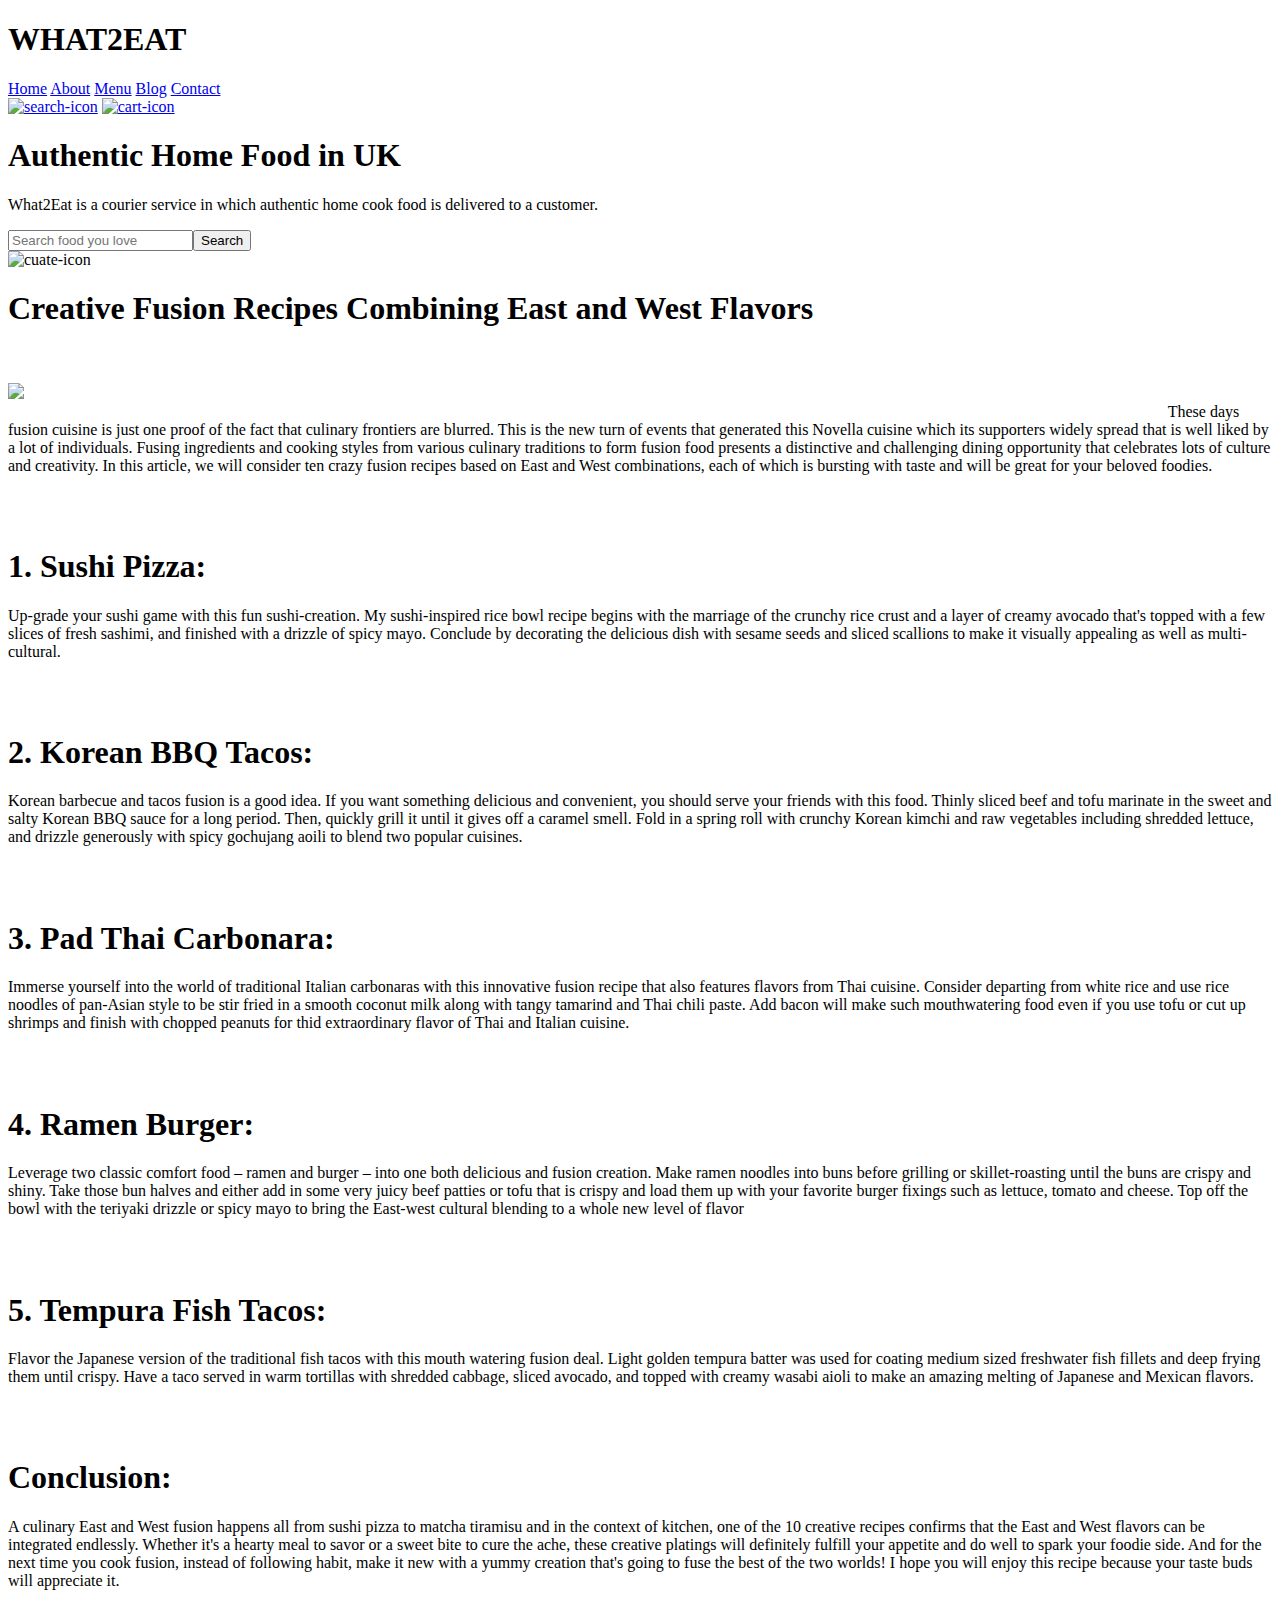
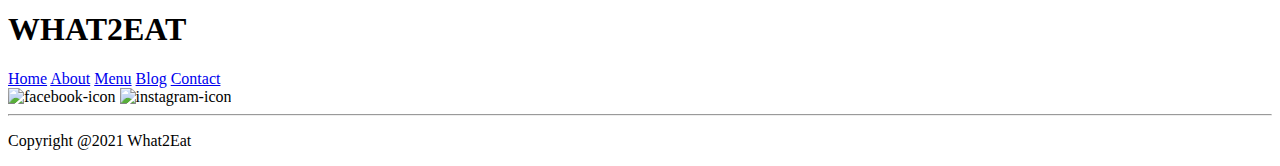
==== commit 6eeafca5: "Update fusionfeast-recipes1.html" ====
--- a/fusionfeast-recipes1.html
+++ b/fusionfeast-recipes1.html
@@ -13,6 +13,11 @@
       href="https://fonts.googleapis.com/css2?family=Squada+One&display=swap"
       rel="stylesheet"
     />
+    <title>East Meets West: Creative Fusion Recipes at Fusion Flavor Feast</title>
+<meta name="description" content="Haider Ali, creator of Fusion Flavor Feast, presents a world of exciting fusion recipes that combine Eastern and Western flavors. Explore unique dishes that tantalize your taste buds and expand your culinary horizons." />
+<meta name="keywords" content="fusion cuisine, east meets west recipes, haider ali, fusion flavor feast, international cuisine, creative cooking, restaurant, delicious food" />
+</body>
+
   </head>
   <body>
     <section class="firstsection" id="firstsection">
@@ -63,8 +68,6 @@
         <h1> Creative Fusion Recipes Combining East and West Flavors</h1>
        &nbsp;&nbsp;&nbsp;&nbsp;&nbsp;&nbsp;&nbsp;&nbsp;&nbsp;&nbsp;&nbsp;&nbsp;&nbsp;&nbsp;&nbsp;&nbsp;&nbsp;&nbsp;&nbsp;&nbsp;&nbsp;&nbsp;&nbsp;&nbsp;&nbsp;&nbsp;&nbsp;&nbsp;&nbsp;&nbsp;&nbsp;&nbsp;&nbsp;&nbsp;&nbsp;&nbsp;&nbsp;&nbsp;&nbsp;&nbsp;&nbsp;&nbsp;&nbsp;&nbsp;&nbsp;&nbsp;&nbsp;&nbsp;&nbsp;&nbsp;&nbsp;&nbsp;&nbsp;&nbsp;&nbsp;&nbsp;&nbsp;&nbsp;&nbsp;&nbsp;&nbsp;&nbsp;&nbsp;&nbsp;&nbsp;&nbsp;&nbsp;&nbsp;&nbsp;&nbsp;&nbsp;&nbsp;&nbsp;&nbsp;&nbsp;&nbsp;&nbsp;&nbsp;&nbsp;&nbsp;&nbsp;&nbsp;&nbsp;&nbsp;&nbsp;&nbsp;&nbsp;&nbsp;&nbsp;&nbsp;&nbsp;&nbsp;&nbsp;&nbsp;&nbsp;&nbsp;&nbsp;&nbsp;&nbsp;&nbsp;&nbsp;&nbsp;&nbsp;&nbsp;&nbsp;&nbsp;&nbsp;&nbsp;&nbsp;&nbsp;&nbsp;&nbsp;&nbsp;&nbsp;&nbsp;&nbsp;&nbsp;&nbsp;&nbsp;&nbsp;&nbsp;&nbsp;&nbsp;&nbsp;&nbsp;&nbsp;&nbsp;&nbsp;&nbsp;&nbsp;&nbsp;&nbsp;&nbsp;&nbsp;&nbsp;&nbsp;&nbsp;&nbsp;&nbsp;&nbsp;&nbsp;&nbsp;&nbsp;&nbsp;
        &nbsp;&nbsp;&nbsp;&nbsp;&nbsp;&nbsp;&nbsp;&nbsp;&nbsp;&nbsp;&nbsp;&nbsp;&nbsp;&nbsp;&nbsp;&nbsp;&nbsp;&nbsp;&nbsp;&nbsp;&nbsp;&nbsp;&nbsp;&nbsp;&nbsp;&nbsp;&nbsp;&nbsp;&nbsp;&nbsp;&nbsp;&nbsp;&nbsp;&nbsp;&nbsp;&nbsp;&nbsp;&nbsp;&nbsp;&nbsp;&nbsp;&nbsp;&nbsp;&nbsp;&nbsp;&nbsp;&nbsp;&nbsp;&nbsp;&nbsp;&nbsp;&nbsp;&nbsp;&nbsp;&nbsp;&nbsp;&nbsp;&nbsp;&nbsp;&nbsp;&nbsp;&nbsp;&nbsp;&nbsp;&nbsp;&nbsp;&nbsp;&nbsp;&nbsp;&nbsp;&nbsp;&nbsp;&nbsp;&nbsp;&nbsp;&nbsp;&nbsp;&nbsp;&nbsp;&nbsp;&nbsp;&nbsp;&nbsp;&nbsp;&nbsp;&nbsp;&nbsp;&nbsp;&nbsp;&nbsp;&nbsp;&nbsp;&nbsp;&nbsp;&nbsp;&nbsp;&nbsp;&nbsp;&nbsp;&nbsp;&nbsp;&nbsp;&nbsp;&nbsp;&nbsp;&nbsp;&nbsp;&nbsp;&nbsp;&nbsp;&nbsp;&nbsp;&nbsp;&nbsp;&nbsp;&nbsp;&nbsp;&nbsp;&nbsp;&nbsp;&nbsp;&nbsp;&nbsp;&nbsp;&nbsp;&nbsp;&nbsp;&nbsp;&nbsp;&nbsp;&nbsp;&nbsp;&nbsp;&nbsp;&nbsp;&nbsp;&nbsp;&nbsp;&nbsp;&nbsp;&nbsp;&nbsp;&nbsp;&nbsp;
-       &nbsp;&nbsp;&nbsp;&nbsp;&nbsp;&nbsp;&nbsp;&nbsp;&nbsp;&nbsp;&nbsp;&nbsp;&nbsp;&nbsp;&nbsp;&nbsp;&nbsp;&nbsp;&nbsp;&nbsp;&nbsp;&nbsp;&nbsp;&nbsp;&nbsp;&nbsp;&nbsp;&nbsp;&nbsp;&nbsp;&nbsp;&nbsp;&nbsp;&nbsp;&nbsp;&nbsp;&nbsp;&nbsp;&nbsp;&nbsp;&nbsp;&nbsp;&nbsp;&nbsp;&nbsp;&nbsp;&nbsp;&nbsp;&nbsp;&nbsp;&nbsp;&nbsp;&nbsp;&nbsp;&nbsp;&nbsp;&nbsp;&nbsp;&nbsp;&nbsp;&nbsp;&nbsp;&nbsp;&nbsp;&nbsp;&nbsp;&nbsp;&nbsp;&nbsp;&nbsp;&nbsp;&nbsp;&nbsp;&nbsp;&nbsp;&nbsp;&nbsp;&nbsp;&nbsp;&nbsp;&nbsp;&nbsp;&nbsp;&nbsp;&nbsp;&nbsp;&nbsp;&nbsp;&nbsp;&nbsp;&nbsp;&nbsp;&nbsp;&nbsp;&nbsp;&nbsp;&nbsp;&nbsp;&nbsp;&nbsp;&nbsp;&nbsp;&nbsp;&nbsp;&nbsp;&nbsp;&nbsp;&nbsp;&nbsp;&nbsp;&nbsp;&nbsp;&nbsp;&nbsp;&nbsp;&nbsp;&nbsp;&nbsp;&nbsp;&nbsp;&nbsp;&nbsp;&nbsp;&nbsp;&nbsp;&nbsp;&nbsp;&nbsp;&nbsp;&nbsp;&nbsp;&nbsp;&nbsp;&nbsp;&nbsp;&nbsp;&nbsp;&nbsp;&nbsp;&nbsp;&nbsp;&nbsp;&nbsp;&nbsp;
-       &nbsp;&nbsp;&nbsp;&nbsp;&nbsp;&nbsp;&nbsp;&nbsp;&nbsp;&nbsp;&nbsp;&nbsp;&nbsp;&nbsp;&nbsp;&nbsp;&nbsp;&nbsp;&nbsp;&nbsp;&nbsp;&nbsp;&nbsp;&nbsp;&nbsp;&nbsp;&nbsp;&nbsp;&nbsp;&nbsp;&nbsp;&nbsp;&nbsp;&nbsp;&nbsp;&nbsp;&nbsp;&nbsp;&nbsp;&nbsp;&nbsp;&nbsp;&nbsp;&nbsp;&nbsp;&nbsp;&nbsp;&nbsp;&nbsp;&nbsp;&nbsp;&nbsp;&nbsp;&nbsp;&nbsp;&nbsp;&nbsp;&nbsp;&nbsp;&nbsp;&nbsp;&nbsp;&nbsp;&nbsp;&nbsp;&nbsp;&nbsp;&nbsp;&nbsp;&nbsp;&nbsp;&nbsp;&nbsp;&nbsp;&nbsp;&nbsp;&nbsp;&nbsp;&nbsp;&nbsp;&nbsp;&nbsp;&nbsp;&nbsp;&nbsp;&nbsp;&nbsp;&nbsp;&nbsp;&nbsp;&nbsp;&nbsp;&nbsp;&nbsp;&nbsp;&nbsp;&nbsp;&nbsp;&nbsp;&nbsp;&nbsp;&nbsp;&nbsp;&nbsp;&nbsp;&nbsp;&nbsp;&nbsp;&nbsp;&nbsp;&nbsp;&nbsp;&nbsp;&nbsp;&nbsp;&nbsp;&nbsp;&nbsp;&nbsp;&nbsp;&nbsp;&nbsp;&nbsp;&nbsp;&nbsp;&nbsp;&nbsp;&nbsp;&nbsp;&nbsp;&nbsp;&nbsp;&nbsp;&nbsp;&nbsp;&nbsp;&nbsp;&nbsp;&nbsp;&nbsp;&nbsp;&nbsp;&nbsp;&nbsp;
       
           <p>
           <img src="images/1.jpeg">
@@ -72,7 +75,10 @@
           &nbsp;&nbsp;&nbsp;&nbsp;&nbsp;&nbsp;&nbsp;&nbsp;&nbsp;&nbsp;&nbsp;&nbsp;&nbsp;&nbsp;&nbsp;&nbsp;&nbsp;&nbsp;&nbsp;&nbsp;&nbsp;&nbsp;&nbsp;&nbsp;&nbsp;&nbsp;&nbsp;&nbsp;&nbsp;&nbsp;&nbsp;&nbsp;&nbsp;&nbsp;&nbsp;&nbsp;&nbsp;&nbsp;&nbsp;&nbsp;&nbsp;&nbsp;&nbsp;&nbsp;&nbsp;&nbsp;&nbsp;&nbsp;&nbsp;&nbsp;&nbsp;&nbsp;&nbsp;&nbsp;&nbsp;&nbsp;&nbsp;&nbsp;&nbsp;&nbsp;&nbsp;&nbsp;&nbsp;&nbsp;&nbsp;&nbsp;&nbsp;&nbsp;&nbsp;&nbsp;&nbsp;&nbsp;&nbsp;&nbsp;&nbsp;&nbsp;&nbsp;&nbsp;&nbsp;&nbsp;&nbsp;&nbsp;&nbsp;&nbsp;&nbsp;&nbsp;&nbsp;&nbsp;&nbsp;&nbsp;&nbsp;&nbsp;&nbsp;&nbsp;&nbsp;&nbsp;&nbsp;&nbsp;&nbsp;&nbsp;&nbsp;&nbsp;&nbsp;&nbsp;&nbsp;&nbsp;&nbsp;&nbsp;&nbsp;&nbsp;&nbsp;&nbsp;&nbsp;&nbsp;&nbsp;&nbsp;&nbsp;&nbsp;&nbsp;&nbsp;&nbsp;&nbsp;&nbsp;&nbsp;&nbsp;&nbsp;&nbsp;&nbsp;&nbsp;&nbsp;&nbsp;&nbsp;&nbsp;&nbsp;&nbsp;&nbsp;&nbsp;&nbsp;&nbsp;&nbsp;&nbsp;&nbsp;&nbsp;&nbsp;
           &nbsp;&nbsp;&nbsp;&nbsp;&nbsp;&nbsp;&nbsp;&nbsp;&nbsp;&nbsp;&nbsp;&nbsp;&nbsp;&nbsp;&nbsp;&nbsp;&nbsp;&nbsp;&nbsp;&nbsp;&nbsp;&nbsp;&nbsp;&nbsp;&nbsp;&nbsp;&nbsp;&nbsp;&nbsp;&nbsp;&nbsp;&nbsp;&nbsp;&nbsp;&nbsp;&nbsp;&nbsp;&nbsp;&nbsp;&nbsp;&nbsp;&nbsp;&nbsp;&nbsp;&nbsp;&nbsp;&nbsp;&nbsp;&nbsp;&nbsp;&nbsp;&nbsp;&nbsp;&nbsp;&nbsp;&nbsp;&nbsp;&nbsp;&nbsp;&nbsp;&nbsp;&nbsp;&nbsp;&nbsp;&nbsp;&nbsp;&nbsp;&nbsp;&nbsp;&nbsp;&nbsp;&nbsp;&nbsp;&nbsp;&nbsp;&nbsp;&nbsp;&nbsp;&nbsp;&nbsp;&nbsp;&nbsp;&nbsp;&nbsp;&nbsp;&nbsp;&nbsp;&nbsp;&nbsp;&nbsp;&nbsp;&nbsp;&nbsp;&nbsp;&nbsp;&nbsp;&nbsp;&nbsp;&nbsp;&nbsp;&nbsp;&nbsp;&nbsp;&nbsp;&nbsp;&nbsp;&nbsp;&nbsp;&nbsp;&nbsp;&nbsp;&nbsp;&nbsp;&nbsp;&nbsp;&nbsp;&nbsp;&nbsp;&nbsp;&nbsp;&nbsp;&nbsp;&nbsp;&nbsp;&nbsp;&nbsp;&nbsp;&nbsp;&nbsp;&nbsp;&nbsp;&nbsp;&nbsp;&nbsp;&nbsp;&nbsp;&nbsp;&nbsp;&nbsp;&nbsp;&nbsp;&nbsp;&nbsp;&nbsp;
           &nbsp;&nbsp;&nbsp;&nbsp;&nbsp;&nbsp;&nbsp;&nbsp;&nbsp;&nbsp;&nbsp;&nbsp;&nbsp;&nbsp;&nbsp;&nbsp;&nbsp;&nbsp;&nbsp;&nbsp;&nbsp;&nbsp;&nbsp;&nbsp;&nbsp;&nbsp;&nbsp;&nbsp;&nbsp;&nbsp;&nbsp;&nbsp;&nbsp;&nbsp;&nbsp;&nbsp;&nbsp;&nbsp;&nbsp;&nbsp;&nbsp;&nbsp;&nbsp;&nbsp;&nbsp;&nbsp;&nbsp;&nbsp;&nbsp;&nbsp;&nbsp;&nbsp;&nbsp;&nbsp;&nbsp;&nbsp;&nbsp;&nbsp;&nbsp;&nbsp;&nbsp;&nbsp;&nbsp;&nbsp;&nbsp;&nbsp;&nbsp;&nbsp;&nbsp;&nbsp;&nbsp;&nbsp;&nbsp;&nbsp;&nbsp;&nbsp;&nbsp;&nbsp;&nbsp;&nbsp;&nbsp;&nbsp;&nbsp;&nbsp;&nbsp;&nbsp;&nbsp;&nbsp;&nbsp;&nbsp;&nbsp;&nbsp;&nbsp;&nbsp;&nbsp;&nbsp;&nbsp;&nbsp;&nbsp;&nbsp;&nbsp;&nbsp;&nbsp;&nbsp;&nbsp;&nbsp;&nbsp;&nbsp;&nbsp;&nbsp;&nbsp;&nbsp;&nbsp;&nbsp;&nbsp;&nbsp;&nbsp;&nbsp;&nbsp;&nbsp;&nbsp;&nbsp;&nbsp;&nbsp;&nbsp;&nbsp;&nbsp;&nbsp;&nbsp;&nbsp;&nbsp;&nbsp;&nbsp;&nbsp;&nbsp;&nbsp;&nbsp;&nbsp;&nbsp;&nbsp;&nbsp;&nbsp;&nbsp;&nbsp;
-          These days fusion cuisine is just one proof of the fact that culinary frontiers are blurred. This is the new turn of events that generated this Novella cuisine which its supporters widely spread that is well liked by a lot of individuals. Fusing ingredients and cooking styles from various culinary traditions to form fusion food presents a distinctive and challenging dining opportunity that celebrates lots of culture and creativity. In this article, we will consider ten crazy fusion recipes based on East and West combinations, each of which is bursting with taste and will be great for your beloved foodies.        </p>
+            
+          These days fusion cuisine is just one proof of the fact that culinary frontiers are blurred. This is the new turn of events that generated this Novella cuisine which its supporters widely spread that is well liked by a lot of individuals. Fusing ingredients and cooking styles from various culinary traditions to form fusion food presents a distinctive and challenging dining opportunity that celebrates lots of culture and creativity. In this article, we will consider ten crazy fusion recipes based on East and West combinations, each of which is bursting with taste and will be great for your beloved foodies.      
+          </p>
+       
           &nbsp;&nbsp;&nbsp;&nbsp;&nbsp;&nbsp;&nbsp;&nbsp;&nbsp;&nbsp;&nbsp;&nbsp;&nbsp;&nbsp;&nbsp;&nbsp;&nbsp;&nbsp;&nbsp;&nbsp;&nbsp;&nbsp;&nbsp;&nbsp;&nbsp;&nbsp;&nbsp;&nbsp;&nbsp;&nbsp;&nbsp;&nbsp;&nbsp;&nbsp;&nbsp;&nbsp;&nbsp;&nbsp;&nbsp;&nbsp;&nbsp;&nbsp;&nbsp;&nbsp;&nbsp;&nbsp;&nbsp;&nbsp;&nbsp;&nbsp;&nbsp;&nbsp;&nbsp;&nbsp;&nbsp;&nbsp;&nbsp;&nbsp;&nbsp;&nbsp;&nbsp;&nbsp;&nbsp;&nbsp;&nbsp;&nbsp;&nbsp;&nbsp;&nbsp;&nbsp;&nbsp;&nbsp;&nbsp;&nbsp;&nbsp;&nbsp;&nbsp;&nbsp;&nbsp;&nbsp;&nbsp;&nbsp;&nbsp;&nbsp;&nbsp;&nbsp;&nbsp;&nbsp;&nbsp;&nbsp;&nbsp;&nbsp;&nbsp;&nbsp;&nbsp;&nbsp;&nbsp;&nbsp;&nbsp;&nbsp;&nbsp;&nbsp;&nbsp;&nbsp;&nbsp;&nbsp;&nbsp;&nbsp;&nbsp;&nbsp;&nbsp;&nbsp;&nbsp;&nbsp;&nbsp;&nbsp;&nbsp;&nbsp;&nbsp;&nbsp;&nbsp;&nbsp;&nbsp;&nbsp;&nbsp;&nbsp;&nbsp;&nbsp;&nbsp;&nbsp;&nbsp;&nbsp;&nbsp;&nbsp;&nbsp;&nbsp;&nbsp;&nbsp;&nbsp;&nbsp;&nbsp;&nbsp;&nbsp;&nbsp;
           &nbsp;&nbsp;&nbsp;&nbsp;&nbsp;&nbsp;&nbsp;&nbsp;&nbsp;&nbsp;&nbsp;&nbsp;&nbsp;&nbsp;&nbsp;&nbsp;&nbsp;&nbsp;&nbsp;&nbsp;&nbsp;&nbsp;&nbsp;&nbsp;&nbsp;&nbsp;&nbsp;&nbsp;&nbsp;&nbsp;&nbsp;&nbsp;&nbsp;&nbsp;&nbsp;&nbsp;&nbsp;&nbsp;&nbsp;&nbsp;&nbsp;&nbsp;&nbsp;&nbsp;&nbsp;&nbsp;&nbsp;&nbsp;&nbsp;&nbsp;&nbsp;&nbsp;&nbsp;&nbsp;&nbsp;&nbsp;&nbsp;&nbsp;&nbsp;&nbsp;&nbsp;&nbsp;&nbsp;&nbsp;&nbsp;&nbsp;&nbsp;&nbsp;&nbsp;&nbsp;&nbsp;&nbsp;&nbsp;&nbsp;&nbsp;&nbsp;&nbsp;&nbsp;&nbsp;&nbsp;&nbsp;&nbsp;&nbsp;&nbsp;&nbsp;&nbsp;&nbsp;&nbsp;&nbsp;&nbsp;&nbsp;&nbsp;&nbsp;&nbsp;&nbsp;&nbsp;&nbsp;&nbsp;&nbsp;&nbsp;&nbsp;&nbsp;&nbsp;&nbsp;&nbsp;&nbsp;&nbsp;&nbsp;&nbsp;&nbsp;&nbsp;&nbsp;&nbsp;&nbsp;&nbsp;&nbsp;&nbsp;&nbsp;&nbsp;&nbsp;&nbsp;&nbsp;&nbsp;&nbsp;&nbsp;&nbsp;&nbsp;&nbsp;&nbsp;&nbsp;&nbsp;&nbsp;&nbsp;&nbsp;&nbsp;&nbsp;&nbsp;&nbsp;&nbsp;&nbsp;&nbsp;&nbsp;&nbsp;&nbsp;
           &nbsp;&nbsp;&nbsp;&nbsp;&nbsp;&nbsp;&nbsp;&nbsp;&nbsp;&nbsp;&nbsp;&nbsp;&nbsp;&nbsp;&nbsp;&nbsp;&nbsp;&nbsp;&nbsp;&nbsp;&nbsp;&nbsp;&nbsp;&nbsp;&nbsp;&nbsp;&nbsp;&nbsp;&nbsp;&nbsp;&nbsp;&nbsp;&nbsp;&nbsp;&nbsp;&nbsp;&nbsp;&nbsp;&nbsp;&nbsp;&nbsp;&nbsp;&nbsp;&nbsp;&nbsp;&nbsp;&nbsp;&nbsp;&nbsp;&nbsp;&nbsp;&nbsp;&nbsp;&nbsp;&nbsp;&nbsp;&nbsp;&nbsp;&nbsp;&nbsp;&nbsp;&nbsp;&nbsp;&nbsp;&nbsp;&nbsp;&nbsp;&nbsp;&nbsp;&nbsp;&nbsp;&nbsp;&nbsp;&nbsp;&nbsp;&nbsp;&nbsp;&nbsp;&nbsp;&nbsp;&nbsp;&nbsp;&nbsp;&nbsp;&nbsp;&nbsp;&nbsp;&nbsp;&nbsp;&nbsp;&nbsp;&nbsp;&nbsp;&nbsp;&nbsp;&nbsp;&nbsp;&nbsp;&nbsp;&nbsp;&nbsp;&nbsp;&nbsp;&nbsp;&nbsp;&nbsp;&nbsp;&nbsp;&nbsp;&nbsp;&nbsp;&nbsp;&nbsp;&nbsp;&nbsp;&nbsp;&nbsp;&nbsp;&nbsp;&nbsp;&nbsp;&nbsp;&nbsp;&nbsp;&nbsp;&nbsp;&nbsp;&nbsp;&nbsp;&nbsp;&nbsp;&nbsp;&nbsp;&nbsp;&nbsp;&nbsp;&nbsp;&nbsp;&nbsp;&nbsp;&nbsp;&nbsp;&nbsp;&nbsp;
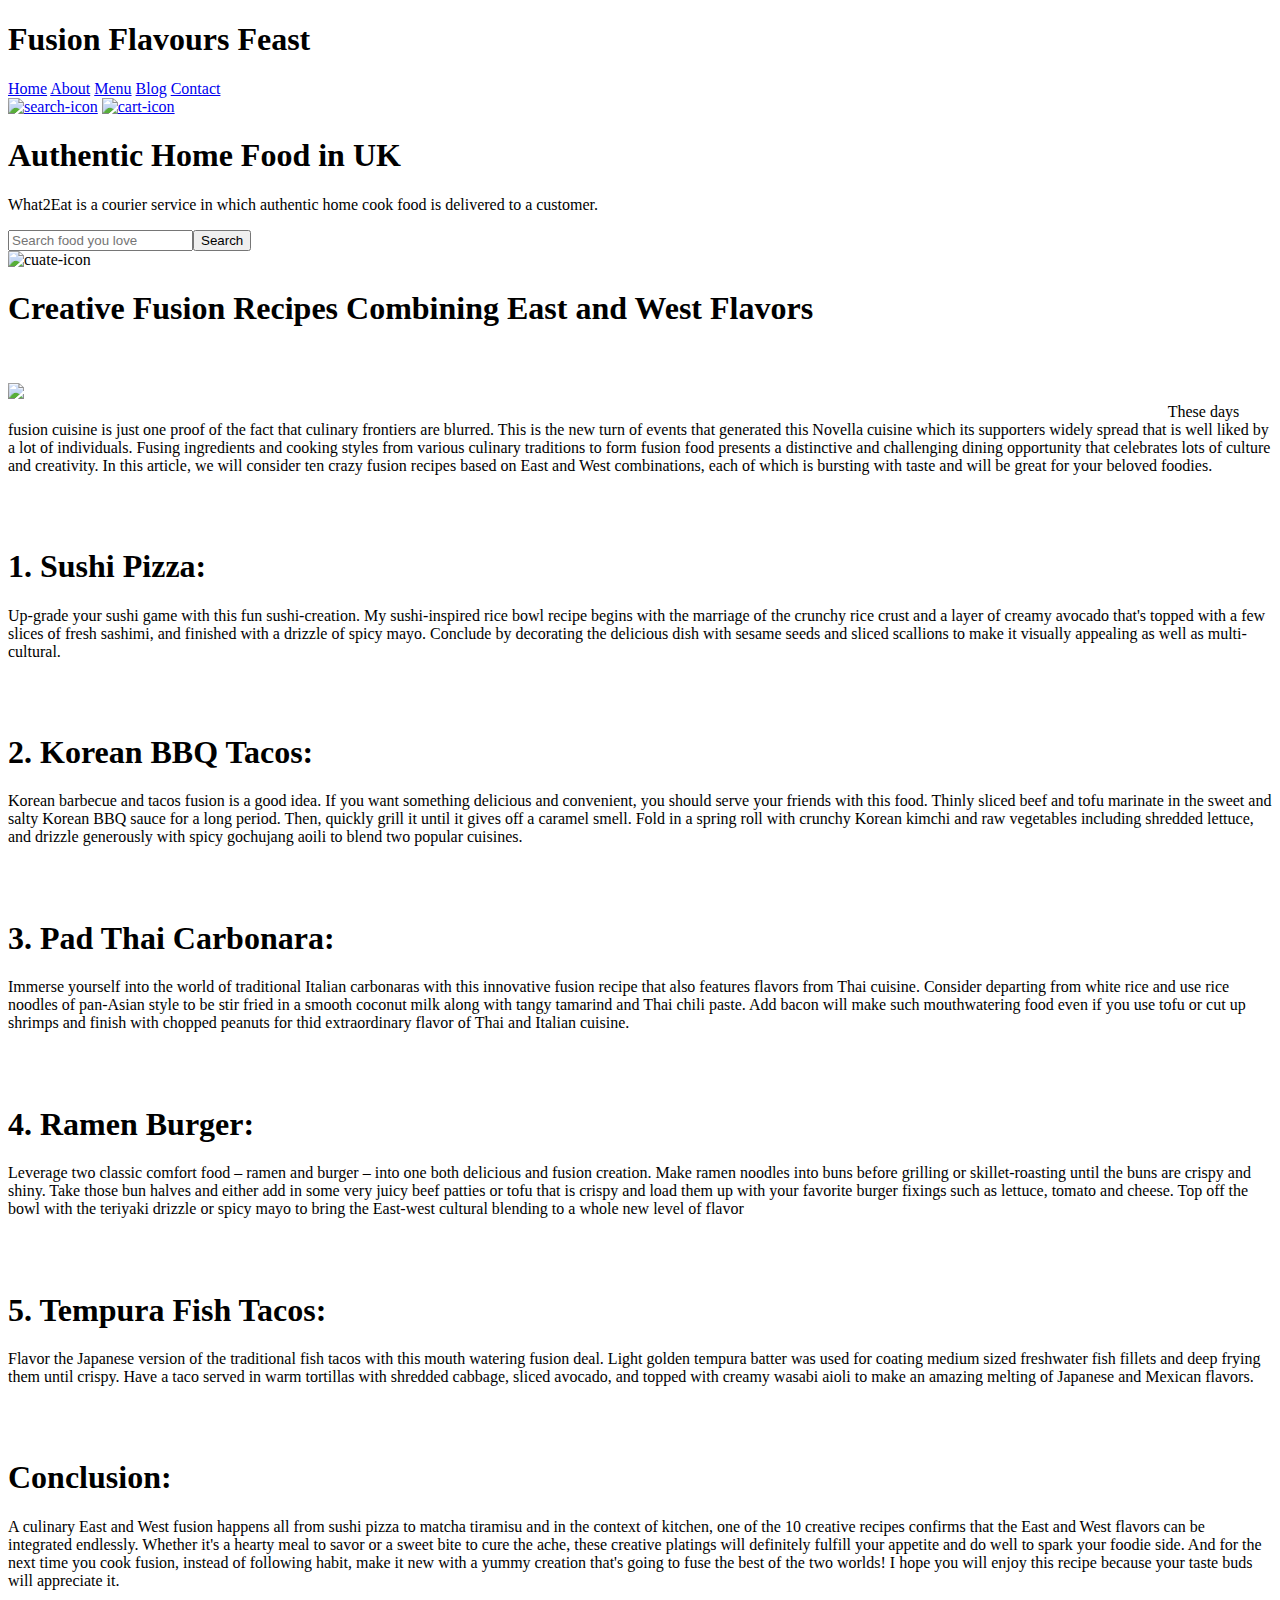
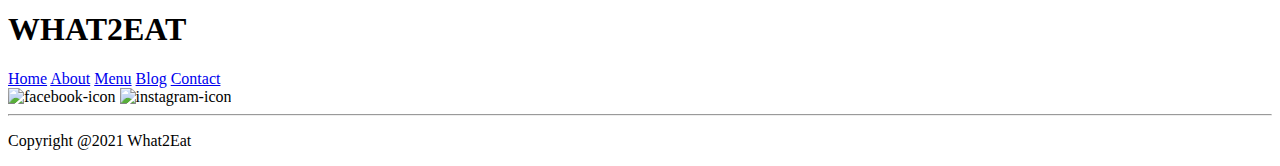
==== commit d4468109: "Update fusionfeast-recipes1.html" ====
--- a/fusionfeast-recipes1.html
+++ b/fusionfeast-recipes1.html
@@ -4,7 +4,7 @@
     <meta charset="UTF-8" />
     <meta http-equiv="X-UA-Compatible" content="IE=edge" />
     <meta name="viewport" content="width=device-width, initial-scale=1.0" />
-    <title>What2Eat</title>
+    <title> Fusion Flavours Feast </title>
     <link rel="stylesheet" href="style.css" />
 
     <link rel="preconnect" href="https://fonts.googleapis.com" />
@@ -23,7 +23,7 @@
     <section class="firstsection" id="firstsection">
       <header>
         <div class="first">
-          <h1>WHAT2EAT</h1>
+          <h1> Fusion Flavours Feast </h1>
         </div>
         <div class="middle">
           <a href="#firstsection">Home</a>
